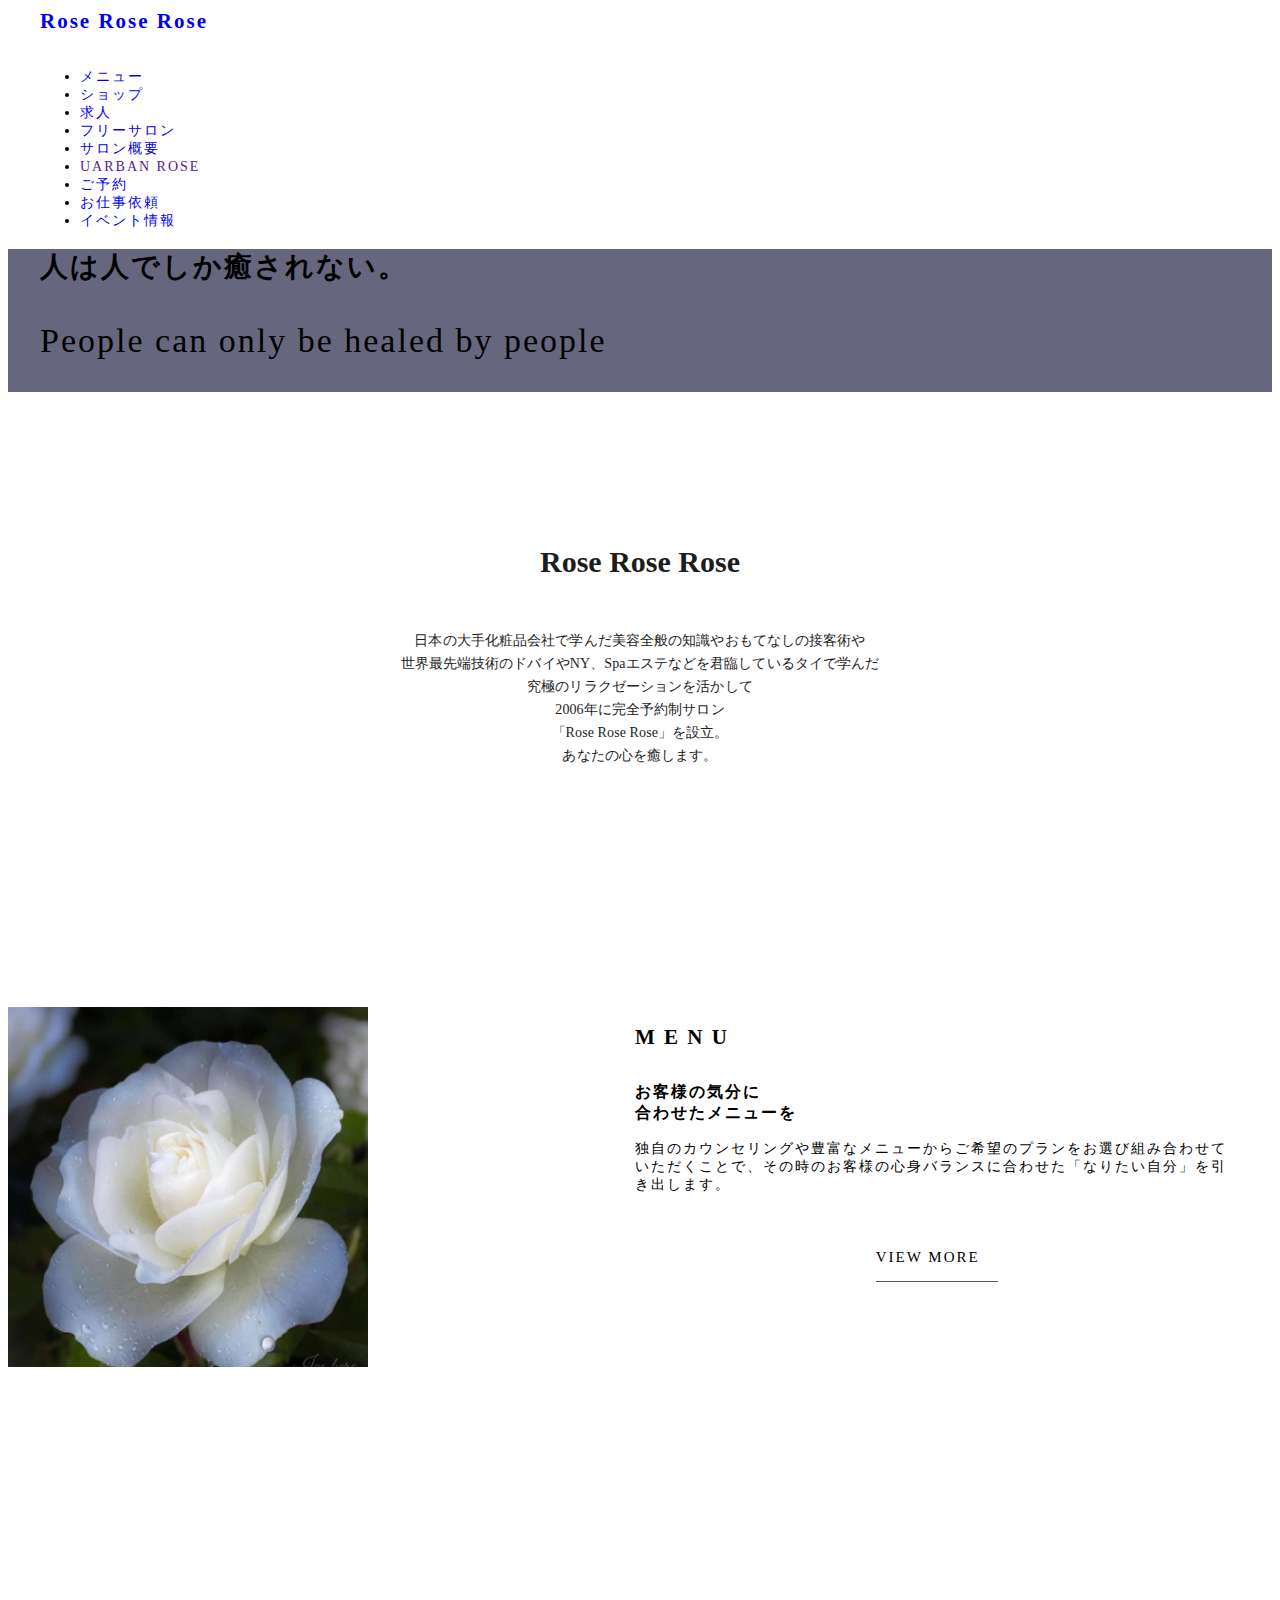
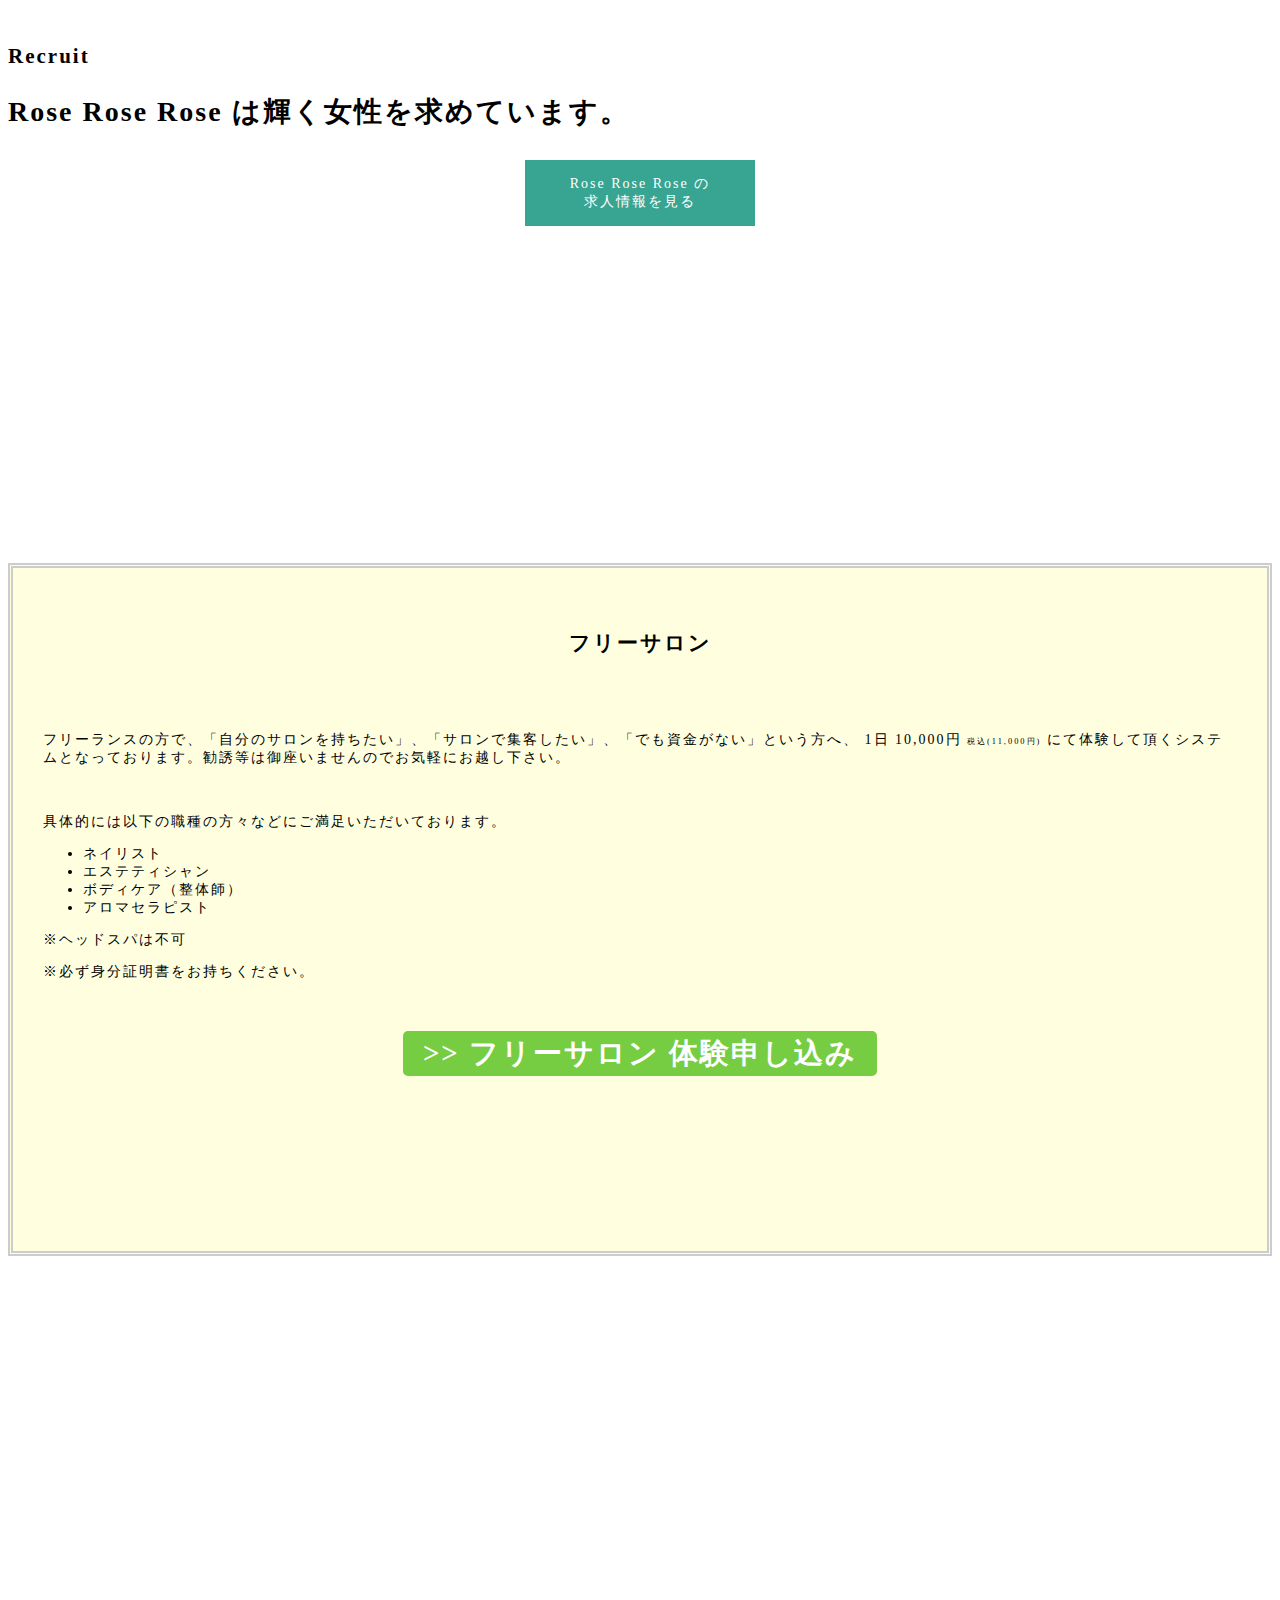
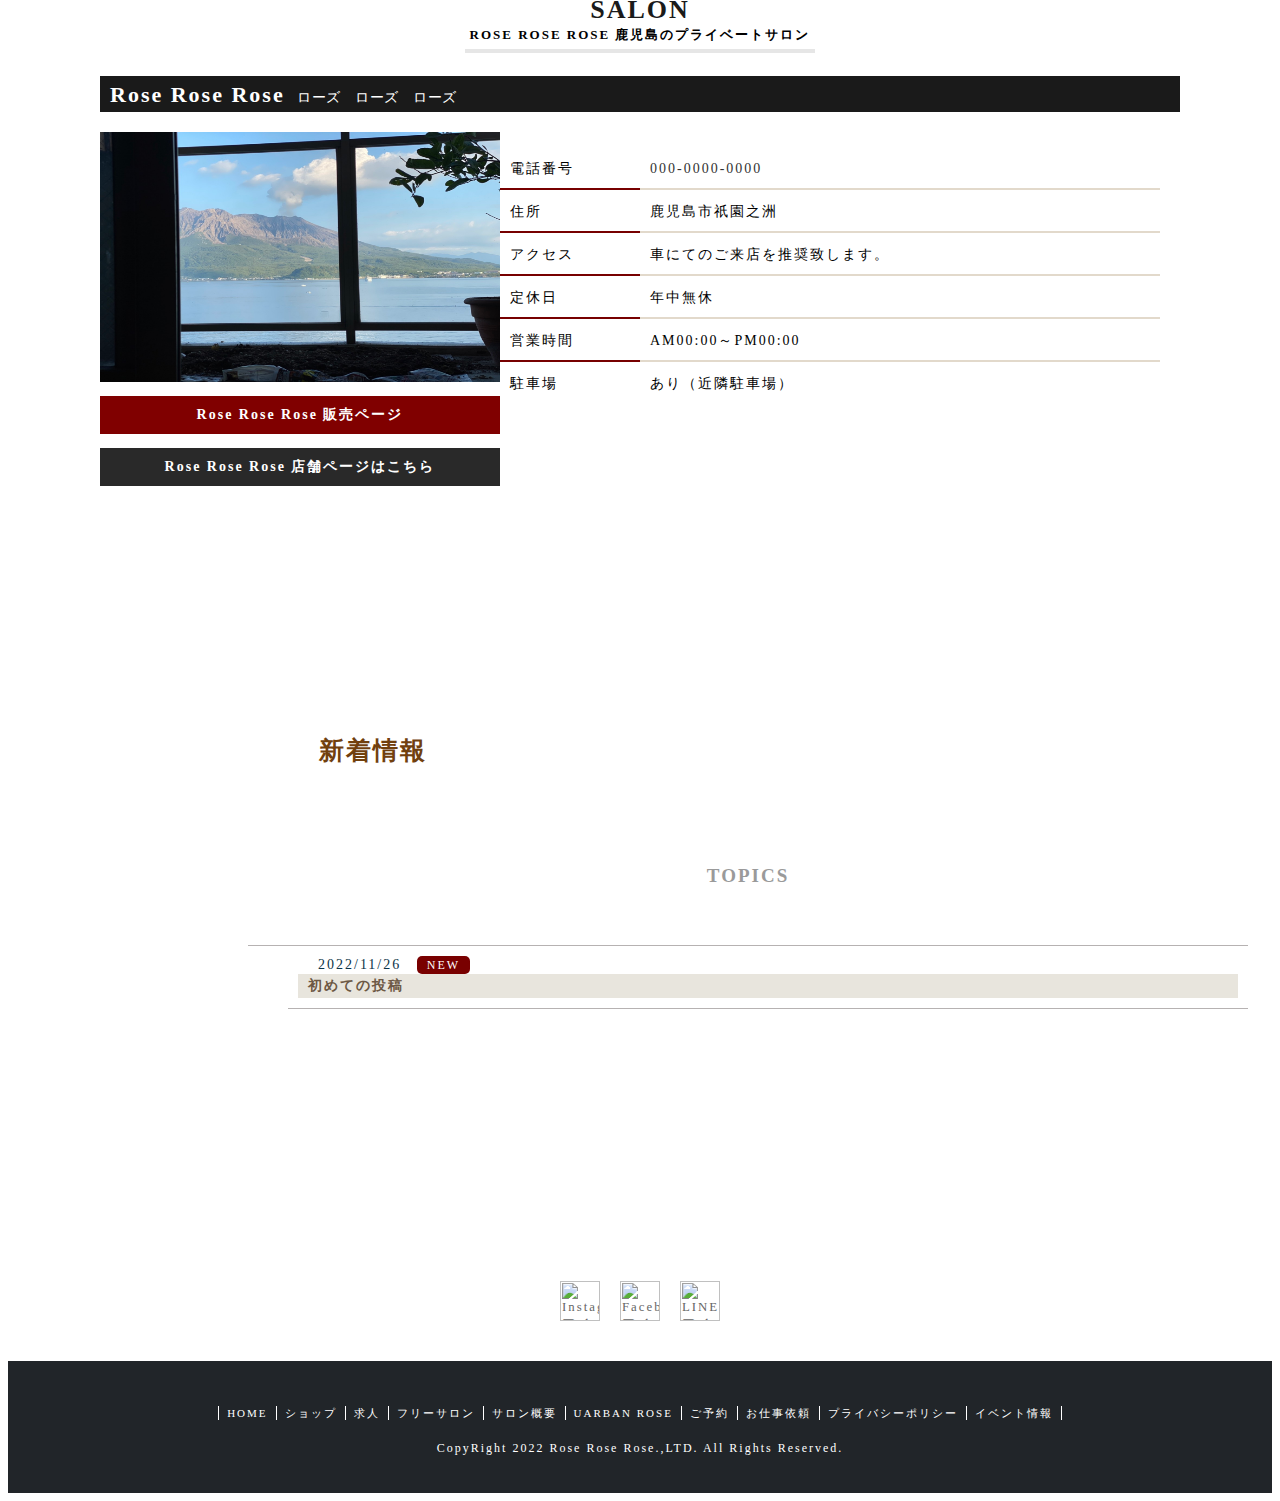
==== index.html @ 0616850b "sitemapの送信" ====
<html lang="ja">
  <head prefix="og: http://ogp.me/ns#">
    <script src="https://cdn.jsdelivr.net/npm/bootstrap@5.0.0-beta1/dist/js/bootstrap.bundle.min.js" integrity="sha384-ygbV9kiqUc6oa4msXn9868pTtWMgiQaeYH7/t7LECLbyPA2x65Kgf80OJFdroafW" crossorigin="anonymous"></script>
    <meta charset="utf-8">
    <meta name="viewport" content="width=device-width, initial-scale=1">
    <meta name="description" content="人は人でしか癒されない。People can only be healed by people">
    <link rel="canonical" href="https://www.rose-rose-rose.jp">
    <link rel="icon" type="image/png" href="">
    <link href="https://cdn.jsdelivr.net/npm/bootstrap@5.0.0-beta1/dist/css/bootstrap.min.css" rel="stylesheet" integrity="sha384-giJF6kkoqNQ00vy+HMDP7azOuL0xtbfIcaT9wjKHr8RbDVddVHyTfAAsrekwKmP1" crossorigin="anonymous">
    <link rel="stylesheet" href="css/header.css">
    <link rel="stylesheet" href="css/style.css">
    <link rel="stylesheet" href="css/rose.css">
    <link rel="stylesheet" href="css/shop.css">
    <title>鹿児島のプライベートサロン | Rose Rose Rose</title>
    <meta name="google-site-verification" content="xfNzY8aeStBZUZtHtn0MsEsLpp4yKvaJCTk5VQRrXds" />
    <!-- ogp -->
    <meta property="og:title" content="鹿児島のプライベートサロン | Rose Rose Rose">
    <meta property="og:type" content="website">
    <meta property="og:description"
      content="人は人でしか癒されない。People can only be healed by people">
    <meta property="og:url" content="https://www.rose-rose-rose.jp">
    <meta property="og:image"
      content="">
    <meta property="og:site_name" content="Rose Rose Rose">
    <!-- //ogp -->
  </head>
  <body>
    
    <nav class="navbar navbar-expand-lg navbar-light bg-dark py-3 sticky-top">
      <div class="container">
        <a class="navbar-brand" href="#">
          <h2 class="pt-2 text-white">Rose Rose Rose</h2>
        </a>
        <button class="navbar-toggler" type="button" data-bs-toggle="collapse" data-bs-target="#navbarNav" aria-controls="navbarNav" aria-expanded="false" aria-label="Toggle navigation" style="background-color: #fff;">
          <span class="navbar-toggler-icon"></span>
        </button>
        <div class="collapse navbar-collapse" id="navbarNav">
          <ul class="navbar-nav ms-auto">
            <li class="nav-item">
              <a class="nav-link text-white" href="menu.html">メニュー</a>
            </li>
            <li class="nav-item">
              <a class="nav-link text-white" href="https://rose-3.stores.jp/" target="_blank">ショップ</a>
            </li>
            <li class="nav-item">
              <a class="nav-link text-white" href="recruit.php">求人</a>
            </li>
            <li class="nav-item">
              <a class="nav-link text-white" href="free.php">フリーサロン</a>
            </li>
            <li class="nav-item">
              <a class="nav-link text-white" href="about.html">サロン概要</a>
            </li>
            <li class="nav-item">
              <a class="nav-link text-white" href="">UARBAN ROSE</a>
            </li>
            <li class="nav-item">
              <a class="nav-link text-white" href="reserve.php">ご予約</a>
            </li>
            <li class="nav-item">
              <a class="nav-link text-white" href="lesson.php">お仕事依頼</a>
            </li>
            <li class="nav-item">
              <a class="nav-link text-white" href="event.html">イベント情報</a>
            </li>
          </ul>
        </div>
      </div>
    </nav>

    
    <!-- Hero -->
    <div class="hero vh-100 d-flex align-items-center" id="home">
      <div class="container">
        <div>
          <div class="mx-auto text-center">
            <h1 class="text-white">人は人でしか癒されない。</h1>
            <p class="my-3 text-white" style="font-size: 34px; padding-bottom: 29px;">
              People can only be healed by people
            </p>
          </div>
        </div>
      </div>
    </div>

    <section class="section" id="le-salon-beaute-textblock">
      <div class="section__content">
        <div class="text-block">
          <div>
            <div class="col-s-24 col-m- col-l- off-l-12 has-nospace" id="le-salon-beaute-text">
              <div class="context has-text-centered unstyled">
                <h2 class="heading is-2">
                  <span>Rose Rose Rose</span>
                </h2>
                <p>
                  <br>
                  日本の大手化粧品会社で学んだ美容全般の知識やおもてなしの接客術や
                  <br>
                  世界最先端技術のドバイやNY、Spaエステなどを君臨しているタイで学んだ
                  <br>究極のリラクゼーションを活かして
                  <br>
                  2006年に完全予約制サロン
                  <br>
                  「Rose Rose Rose」を設立。
                  <br>
                  あなたの心を癒します。
                  <br>
                </p>
              </div>
            </div>
          </div>
        </div>
      </div>
    </section>

    <hr>

    <section class="contents__block full_menu">
      <ul class="photo">
        <li class="fade-up show">
          <img src="images/counseling.jpg" alt="">
        </li>
      </ul>
      <div class="text">
        <div class="text__inner">
          <h2 class="en fadetxt" style="opacity: 1;">
            <span style="opacity: 1;">M</span>
            <span style="opacity: 1;">E</span>
            <span style="opacity: 1;">N</span>
            <span style="opacity: 1;">U</span>
          </h2>
          <h3 class="jp fade show">
            お客様の気分に
            <br>
            合わせたメニューを
          </h3>
          <p class="fade show">
            独自のカウンセリングや豊富なメニューからご希望のプランをお選び組み合わせて
            いただくことで、その時のお客様の心身バランスに合わせた「なりたい自分」を引き出します。
          </p>
          <div class="btn__more__wrap fade show">
            <div class="btn__more">
              <a href="menu.html">
                VIEW MORE
              </a>
            </div>
          </div>
        </div>
      </div>
    </section>

    <hr>
    <!-- recruit-bloc -->
    <section>
      <div class="text-center">
        <h2 class="">Recruit</h2>
        <h1>Rose Rose Rose は輝く女性を求めています。</h1>
        <p>
      
        </p>
      </div>
      <a class="recruit" href="recruit.php">
        Rose Rose Rose の<br>求人情報を見る
      </a>
    </section>

    <hr>

    <section style="margin-top: 60px;">
      <div style="background: #ffffe0; padding: 45px 30px; margin-bottom: 60px; border: double 5px #ccc">
        <h2 class="trial" style="font-weight: bold; text-align: center; margin-bottom: -60px;">
          フリーサロン
          <br>
        </h2>
        <section>
          <div class="wrapper">
            <p>
              フリーランスの方で、「自分のサロンを持ちたい」、「サロンで集客したい」、「でも資金がない」という方へ、
              <span class="red">1日 10,000円</span>
              <span class="zei-1">税込(11,000円)</span>
              にて体験して頂くシステムとなっております。勧誘等は御座いませんのでお気軽にお越し下さい。
            </p>
            <br>
            <p>
              具体的には以下の職種の方々などにご満足いただいております。
            </p>
            <ul>
              <li>
                ネイリスト
              </li>
              <li>
                エステティシャン
              </li>
              <li>
                ボディケア（整体師）
              </li>
              <li>
                アロマセラピスト
              </li>
            </ul>
            <p>
              ※ヘッドスパは不可
            </p>
            <p>
              ※必ず身分証明書をお持ちください。
            </p>
          </div>
          <div class="container" style="margin-top: 50px;">
            <a id="personaltraining__trialsnew_upper" class="gae-new-ressys"
              style="display: block; border: none; background: #77cd42; padding: 10px 20px; text-align: center; text-decoration: none; color: #fff; font-weight: 800; border-radius: 5px; width: fit-content; margin: 10px auto 10px; font-size: 1.8rem; line-height: 25px;"
              href="free.php#form" rel="noopener">
              >> フリーサロン
              <span style="display: inline-block;">体験申し込み</span>
            </a>
          </div>
        </section>
      </div>
    </section>

    <hr>

    <section class="inner mt_70">
      <h1 class="ttl_01">
        <span class="main">SALON</span>
        <span class="sub">ROSE ROSE ROSE 鹿児島のプライベートサロン</span>
      </h1>
      <h2 class="ttl_03">
        <span class="f_times_new_roman">Rose Rose Rose</span>
        <small>ローズ　ローズ　ローズ</small>
      </h2>
      <div class="salon_area">
        <div class="salon_img">
          <img src="images/shop.jpg" width="400" height="250" alt="Rose Rose Rose">
          <p class="salon_btn">
            <a href="https://rose-3.stores.jp/">Rose Rose Rose 販売ページ</a>
          </p>
          <p class="salon_btn_02">
            <a href="about.html" class="b01" target="_blank"
              onclick="gtag('event', 'オンライン予約', {'event_category': 'タップ', 'event_label': 'Rose Rose Rose'});"
              rel="noopener">Rose Rose Rose 店舗ページはこちら</a>
          </p>
        </div>
        <div class="salon_text">
          <dl>
            <dt>電話番号</dt>
            <dd>
              <a href="tel:"
                onclick="gtag('event', '電話', {'event_category': 'タップ', 'event_label': 'rose rose rose'});">000-0000-0000</a>
            </dd>
            <dt>住所</dt>
            <dd>鹿児島市祇園之洲</dd>
            <dt>アクセス</dt>
            <dd>車にてのご来店を推奨致します。</dd>
            <dt>定休日</dt>
            <dd>年中無休</dd>
            <dt>営業時間</dt>
            <dd>AM00:00～PM00:00</dd>
            <dt>駐車場</dt>
            <dd>あり（近隣駐車場）</dd>
          </dl>
        </div>
      </div>
    </section>

    
    <!-- news-bloc -->
    <section style="margin-top: -220px;">
      <div class="news" id="news">
        <div class="style__wrapper">
          <h2 class="top__h2-brown">
            新着情報
          </h2>
          <div class="style_news__txt">
            <p>
              TOPICS
            </p>
          </div>
        </div>
        <ul class="news__list">
          <li>
            <div class="topics_box">
              <div class="info_text">
                <span class="news_date">
                  2022/11/26
                </span>
                <span class="new__small">
                  NEW
                </span>
                <a href="https://www.rose-rose-rose.jp/item.html?contentId=c-xu7389bhW6KEIUdymzVt" target="_blank">
                  <h3 class="info-title">
                    初めての投稿
                  </h3>
                </a>
              </div> 
            </div>
          </li>
        </ul>
      </div>
    </section>

    <hr>

    <!-- SNS-bloc -->
    <section class="wap">
      <div class="contents icons">
        <a href="https://www.instagram.com/rose_06.10/" target="_blank">
          <img src="https://cdn.icon-icons.com/icons2/836/PNG/512/Instagram_icon-icons.com_66804.png" alt="Instagramアイコン" width="40" height="40">
        </a>
        <a href="https://www.facebook.com/R3.968" target="_blank">
          <img src="https://img.icons8.com/fluency/512/facebook-new.png" alt="Facebookアイコン" width="40" height="40">
        </a>
        <a href="https://liff.line.me/1645278921-kWRPP32q/?accountId=657mzgof" target="_blank">
          <img src="https://dohack.jp/wp-content/uploads/2020/12/35546.jpg" alt="LINEアイコン" width="40" height="40">
        </a>
      </div>
    </section>
   
    <footer>
      <div class="foot_area">
        <ul>
          <li>
            <a href="index.html" class="ga-event" id="link-home-f">HOME</a>
          </li>
          <li>
            <a href="https://rose-3.stores.jp/" target="_blank" class="ga-event" id="link-locations-f">ショップ</a>
          </li>
          <li>
            <a href="recruit.php" class="ga-event" id="link-pt-f">求人</a>
          </li>
          <li>
            <a href="free.php" class="ga-event" id="link-pilates-f">フリーサロン</a>
          </li>
          <li>
            <a href="about.html" class="ga-event" id="link-trainer-f">サロン概要</a>
          </li>
          <li>
            <a href="" class="ga-event" id="link-trainer-f">UARBAN ROSE</a>
          </li>
          <li>
            <a href="reserve.php" class="ga-event" id="link-faq-f">ご予約</a>
          </li>
          <li>
            <a href="lesson.php" class="ga-event" id="link-training-f">お仕事依頼</a>
          </li>
          <li>
            <a href="privacy.html" class="ga-event" id="link-privacy-f">プライバシーポリシー</a>
          </li>
          <li>
            <a href="event.html" class="ga-event" id="link-company-f">イベント情報</a>
          </li>
        </ul>
        <p id="copy">CopyRight 2022 Rose Rose Rose.,LTD. All Rights Reserved.</p>
      </div>
    </footer>
  </body>
</html>
<style>
  body {
    overflow-x: hidden !important;
  }

  @media only screen and (max-width: 480px) {
    #personaltraining__trialsnew_upper {
      font-size: 10px !important;
    }
  }
</style>
---- css/style.css ----
section {
  display: block;
}

.wap {
  width: 100%;
  margin: 0 auto;
  padding: 0 0 10px 0;
  position: relative;
}

.contents {
  width: 100%;
  max-width: 1200px;
  margin: 60px auto;
  padding: 0;
}

.wap:last-of-type .contents {
  display: flex;
  justify-content: center;
  margin: 60px auto 30px;
}

.wap:last-of-type .contents a {
  display: block;
  margin: 0 10px;
  box-sizing: border-box;
  color: #666;
  font-size: .8rem;
}

.icons img {
  width: 40px;
  height: 40px;
}

h3 {
  margin: 0;
  padding: 0;
  display: block;
  font-size: 1.17em;
  margin-block-start: 1em;
  margin-block-end: 1em;
  margin-inline-start: 0px;
  margin-inline-end: 0px;
  font-weight: bold;
}

p {
  margin: 0;
  padding: 0;
  display: block;
  margin-block-start: 1em;
  margin-block-end: 1em;
  margin-inline-start: 0px;
  margin-inline-end: 0px;
}

ul {
  display: block;
  list-style-type: disc;
  margin-block-start: 1em;
  margin-block-end: 1em;
  margin-inline-start: 0px;
  margin-inline-end: 0px;
  padding-inline-start: 40px;
}

/* li {
  list-style-type: none;
} */

li {
  display: list-item;
  text-align: -webkit-match-parent;
}

a {
  text-decoration: none;
}

a:-webkit-any-link {
  cursor: pointer;
}

h4 {
  margin-block-start: 1.33em;
  margin-block-end: 1.33em;
  margin-inline-start: 0px;
  margin-inline-end: 0px;
  font-weight: bold;
}

h4 {
  margin: 0;
  padding: 0;
}

.section {
  padding-bottom: 7.2vw;
  padding-top: 7.2vw;
}

* {
  box-sizing: border-box;
  border-style: solid;
  border-width: 0;
}

::selection {
  background: #505a5f;
  color: #fff;
}

body {
  font-family: 'Marcellus', serif !important;
  font-size: .875rem;
  font-weight: 400;
  letter-spacing: 2px;
  line-height: 1.2857142857;
}

body {
  -webkit-font-smoothing: antialiased;
  -webkit-text-size-adjust: 100%;
}

:root {
  --vh: 5.94px;
}

:root {
  --swiper-theme-color: #007aff;
}

:root {
  --swiper-navigation-size: 44px;
}

.has-text-centered {
  text-align: center;
}

.is-2 {
  font-size: 1.875rem;
  line-height: 1.2666666667;
}

.heading {
  color: #1d1d1d;
}

.heading {
  font-weight: 600;
  letter-spacing: normal;
}

small {
  font-size: .875rem;
  font-weight: 500;
  letter-spacing: .03125rem;
  line-height: 1.4285714286;
}

.heading small {
  display: block;
}

.context *+* {
  margin-top: 1.125rem;
}

.section .section__content .heading+* {
  margin-top: 0.5625rem;
}

.context p:not([class*=heading]) {
  font-size: .875rem;
  letter-spacing: .00625rem;
  line-height: 1.6428571429;
}

.text-block p {
  color: #1d1d1d;
}

.section__header {
  box-sizing: initial;
  margin: 0 auto;
  max-width: 83.875rem;
  overflow: hidden;
  padding-bottom: 7.2vw;
  padding-left: 5.3333333333%;
  padding-right: 5.3333333333%;
  text-align: center;
}

.section__wrapper {
  margin-left: -2.5333333333vw;
  margin-right: -2.5333333333vw;
}

.section__header .context {
  flex-basis: auto;
  padding: 0;
  width: 100%;
}

section {
  padding-top: 120px;
  padding-bottom: 120px;
}

.card-effect {
  box-shadow: var(--box-shadow);
  background-color: #fff;
  padding: 25px;
  transition: all 0.35s ease;
}

.card-effect:hover {
  box-shadow: none;
  transform: translateY(5px);
}

.fade-up.show {
  opacity: 1;
  transform: translate(0, 0);
}

.fade-up {
  transition-duration: 1.5s;
  transition-property: transform, opacity;
}

.fade-up2 {
  transition-duration: 1.2s;
  transition-delay: .5s;
  transition-property: transform, opacity;
}

.fade.show {
  opacity: 1;
}

.jp {
  font-family: 'Noto Serif JP', serif;
}

.fade {
  transition-duration: .5s;
  transition-property: opacity;
}

.btn__more {
  display: inline-block;
  font-family: 'Marcellus', serif;
  font-size: 15px;
}

.btn__more a {
  position: relative;
  display: flex;
  align-items: center;
  border-bottom: solid 1px #505a5f;
  padding-bottom: 14px;
  transition-duration: .4s;
  transition-property: opacity;
}

.btn__more a {
  background-color: transparent;
  text-decoration: none;
  color: inherit;
}

.btn__more a::after {
  content: "";
  display: block;
  background-image: url();
  background-repeat: no-repeat;
  background-size: contain;
  width: 8px;
  height: 7px;
  margin-left: 10px;
}

.contents__block ul {
  display: flex;
  justify-content: space-between;
  width: 90%;
  box-sizing: border-box;
  margin: 0;
  padding: 0;
  list-style: none;
}

.contents__block li {
  display: list-item;
  text-align: -webkit-match-parent;
}

.contents__block img {
  max-width: 100%;
  height: auto;
}

.c-bg-img--cover {
  background-size: cover;
}

.c-bg-img {
  background-position: center center;
  background-repeat: no-repeat;
}

.grid-wrapper {
  box-sizing: border-box;
  max-width: 960px;
  margin: 0 auto;
  padding-right: 10px;
  padding-left: 10px;
  width: 100%;
  overflow: hidden;
}

.p-main {
  position: relative;
  min-height: 500px;
}

.middle-xs {
  -webkit-box-align: center;
  align-items: center;
}

.center-xs {
  -webkit-box-pack: center;
  justify-content: center;
  text-align: center;
}

.row {
  box-sizing: border-box;
  display: flex;
  -webkit-box-flex: 0;
  flex: 0 1 auto;
  -webkit-box-direction: normal;
  -webkit-box-orient: horizontal;
  flex-direction: row;
  flex-wrap: wrap;
  margin-right: 10px;
  margin-left: 10px;
}

.row {
  --bs-gutter-x: 1.5rem;
  --bs-gutter-y: 0;
}

.col-xs-12 {
  box-sizing: border-box;
  -webkit-box-flex: 0;
  flex-grow: 0;
  flex-shrink: 0;
  padding-right: 10px;
  padding-left: 10px;
  flex-basis: 100%;
  max-width: 100%;
}

.c-heading {
  border-color: #a1bfae;
}

.u-mbmd {
  margin-bottom: 20px;
}

.c-heading {
  line-height: 1.3;
}

.c-btn a {
  display: inline-block;
  transition: opacity .3s ease;
  text-align: center;
  text-shadow: none;
  border: 0;
  cursor: pointer;
  font-weight: normal;
  padding: 0.8em 1.8em;
  min-width: 30%;
  line-height: 1.2;
}

.hero {
  background-image: url('');
  background-position: center;
  background-size: cover;
  background-attachment: fixed;
  position: relative;
  z-index: 2
}
.hero::after {
  content: "";
  width: 100%;
  height: 100%;
  position: absolute;
  top: 0;
  left: 0;
  background-color: rgba(37, 39, 71, .7);
  z-index: -1
}
.hero .line:hover {
  background-color: chartreuse
}
.hero .insta:hover {
  background: linear-gradient(blue,10%,pink)
}

/* 求人情報 */
a.recruit {
  background: #37a592;
  width: 230px;
  display: block;
  margin: 30px auto;
  text-align: center;
  color: white;
  padding: 15px;
}

/* お知らせ */
.news {
  width: 1480px;
  margin: 0 auto;
  padding: 85px 0;
}

.style__wrapper {
  width: 1480px;
  margin: 0 auto;
}

.top__h2-brown {
  font-weight: bold;
  width: 730px;
  height: 100px;
  max-width: 100%;
  letter-spacing: 2px;
  margin: auto 0 auto;
  font-size: 25px;
  text-align: center;
  color: #71400e;
  padding: 0 5px 10px 5px;
  border-bottom: 1px #fff solid;
}

.style_news__txt {
  color: #9a9a9a;
  text-align: center;
  font-size: 19px;
  font-weight: bold;
  margin-bottom: 60px;
  height: 50px;
  padding: 10px;
}

.news__list {
  width: 1000px;
  max-width: 80%;
  margin: 0 auto;
  border-top: 1px #b6b2b2 solid;
}

.news__list li {
  color: #0b3448;
  text-decoration: none;
  cursor: pointer;
  border-bottom: 1px #b6b2b2 solid;
  padding: 10px;
  list-style-type: none;
}

.topics_box {
  display: flex;
  flex-direction: row;
  justify-content: space-between;
}

.info_text {
  width: 100%;
}

.new__small {
  font-size: 12px;
  margin-left: 10px;
  color: #fff;
  background: #790000;
  padding: 2px 10px;
  border-radius: 5px;
}

.news__list a {
  color: #0b3448;
  text-decoration: none;
}

.info-title {
  color: #6d5844;
  font-size: 14px;
  margin: 0;
  padding: 3px 0 3px 10px;
  background-color: #e8e5dd;
  width: 100%;
}

/* 店舗情報・地図 */
#location {
  padding: 4% 0;
}

.news_date {
  font-size: 14px;
  margin-left: 20px;
}

#location .wrapper {
  display: flex;
  justify-content: space-between;
}

.location-info {
  width: 22%;
}

.location-info p {
  padding: 12px 10px;
}

.location-map {
  width: 74%;
}

/* iframe */
iframe {
  width: 100%;
}

/* footer */
footer {
  width: 100%;
  background: #212529;
  padding: 30px 0;
  overflow: hidden;
  margin: 0 auto;
}

.foot_area {
  width: 1200px;
  margin: 0 auto;
}

.foot_area ul {
  display: table;
  width: auto;
  margin: 15px auto;
  padding: 0;
  overflow: hidden;
  position: relative;
  border-left: 1px solid #fff;
}

.foot_area ul li {
  list-style: none;
  width: auto;
  float: left;
  text-align: center;
  margin: 0 auto;
  padding: 0 8px;
  line-height: 1em;
  border-right: 1px solid #fff;
}

.foot_area ul li a {
  font-size: 11px;
  line-height: 14px;
  color: #fff;
  text-decoration: none;
  margin: 0;
  padding: 0;
}

#copy {
  color: #fff;
  font-size: 12px;
  padding: 6px 0;
  text-align: center;
  margin: 0 auto;
}

@media only screen and (max-width: 480px) {
  .section .section__content {
    margin: 0 auto;
    max-width: 83.857rem;
    overflow: hidden;
    padding-left: 5.33333333333%;
    padding-right: 5.3333333333%;
  }

  .p-main {
    min-height: 200px;
    padding: 20px 0;
  }

  .c-inner.c-inner--vertical {
    padding-left: 0;
    padding-right: 0;
  }

  .c-inner {
    padding: 20px 20px 1px;
  }

  .c-heading {
    font-size: 2rem;
  }

  .c-btn a {
    padding-left: 0.8em;
    padding-right: 0.8em;
  }

  .font-size-18px {
    font-size: 16px !important;
  }

  .hero {
    background-image: url();
    background-position: center;
    background-size: cover;
    background-attachment: fixed;
    position: relative;
    z-index: 2
  }

  .hero .btn {
    margin: 2rem;
  }

  .hero .sns_btn {
    display: flex;
  }

  /* 求人情報 */
  a.recruit {
    background: #37a592;
    width: 230px;
    display: block;
    margin: 30px auto;
    text-align: center;
    color: white;
    padding: 15px;
  }

  /* お知らせ */
  .info-title {
    color: #6d5844;
    font-size: 14px;
    margin: 0;
    padding: 3px 0 3px 10px;
    background-color: #e8e5dd;
    width: 100% !important;
  }

  div {
    max-width: 100%;
  }

}
  .contents__block {
    margin: 0 auto 0;
    display: flex;
  }

  .contents__block + .contents__block {
    margin-top: 80px;
  }

  .contents__block.full {
    max-width: 100%;
  }

  .menu {
    display: flex;
    align-items: center;
    flex-direction: column;
  }

  .menu .photo {
    display: flex;
    justify-content: space-between;
    width: 90%;
  }

  .menu .photo li:first-child {
    margin-top: 30px;
  }

  .menu .photo li {
    width: 48%;
  }

  .menu .text {
    margin-top: 80px;
  }

  .text__inner {
    width: 90%;
    margin: 0 auto;
  }

  .contents__block h3 {
    margin-top: 30px;
  }

  .menu p {
    margin-top: 20px;
  }

  .btn__more__wrap {
    text-align: center;
  }

  .text__inner .btn__more {
    margin-top: 40px;
  }

  .modBlockInner_border {
    border-bottom: solid 1px #ccc;
  }

  .modBlockInner {
    padding: 90px 0;
  }

  .container {
    max-width: 1240px;
  }

  .container {
    margin-right: auto;
    margin-left: auto;
    padding-right: 20px;
    padding-left: 20px;
  }

  .modTitle07 {
    margin-bottom: 40px;
    text-align: center;
  }

  .modTitle07 .sub {
    display: block;
    margin-bottom: 5px;
    font-size: 40px;
    line-height: 1.3;
    letter-spacing: 0.01em;
  }

  .modTitle07 .main {
    display: block;
    font-size: 12px;
  }

  .myRecommendList {
    display: -webkit-box;
    display: flex;
    flex-wrap: wrap;
    -webkit-box-pack: justify;
    justify-content: space-between;
  }
  

  .myRecommendList li {
    list-style: none;
    width: 23.5%;
    background-color: #f1edf6;
    border-bottom: solid 3px #ab8ec8;
  }

  .myRecommendList a {
    display: block;
  }

  .myRecommendList a {
    transition: all 0.2s ease;
    color: #895687;
    text-decoration: none;
  }

  .myRecommendList img {
    border: 0;
    vertical-align: top;
    max-width: 100%;
    height: auto;
  }

  .myRecommendList .detail {
    padding: 20px 16px;
  }

  .myRecommendList .title {
    margin-bottom: 5px;
    font-size: 20px;
    font-weight: 500;
    line-height: 1.5; 
  }

  .myRecommendList .txt {
    font-size: 1.2rem;
    color: #333;
  }

@media screen and (max-width: 1080px) {
  h2.en {
    font-size: 22px;
  }

  h3.jp {
    font-size: 20px;
    line-height: 1.8;
  }

  .contents p {
    font-feature-settings: "palt";
    line-height: 2.6;
    letter-spacing: .05em;
  }
  

  div {
    max-width: 100%;
  }
}

@media screen and (max-width: 992px) {
  .container {
    max-width: 750px;
  }
}

@media only screen and (max-width: 600px) {
  .modBlockInner {
    padding: 35px 0;
  }

  .modTitle07 {
    margin-bottom: 15px;
  }

  .modTitle07 .sub {
    margin-bottom: 5px;
    font-size: 28px;
  }

  .modTitle07 .main {
    font-size: 11px;
  }

  .myRecommendList {
    display: block;
    margin-left: -2rem;
  }

  .myRecommendList li:not(:last-child) {
    margin-bottom: 25px;
  }

  .myRecommendList li {
    width: auto;
  }

  .myRecommendList .detail {
    padding: 10px 15px;
  }

  .myRecommendList .title {
    margin-bottom: 0;
    font-size: 14px;
  }

  .myRecommendList .txt {
    display: none;
  }
}

@media only screen and (min-width: 600px) {
  .contents__block img {
    height: 360px;
  }
}

@media only screen and (max-width: 768px) {

  /* お知らせ */
  .news {
    padding: 60px 20px;
  }

  .news__list {
    border-top: none;
    max-width: 90%;
  }

  .news__list li span:first-child {
    display: block;
  }

  .news_date {
    font-size: 11px;
    margin-left: 10px;
  }

  footer {
    width: 100%;
    background: #212529;
    padding: 30px 0;
    overflow: hidden;
    margin: 0 auto;
  }

  .foot_area {
    width: 100%;
    margin: 0 auto;
  }

  .foot_area ul {
    display: block;
    width: 94%;
    margin: 0 auto 15px;
    border: none;
  }

  .foot_area ul li {
    display: block;
    width: 48%;
    text-align: center;
    margin: 0 auto;
    padding: 4px 0;
    line-height: 1em;
    border-right: none;
    box-sizing: border-box;
  }

  .foot_area ul li a {
    color: #fff;
    font-size: 12px;
  }

  .foot_area ul li:nth-child(2n) {
    margin-right: 0;
  }

  #copy {
    color: #fff;
    padding-bottom: 60px;
  }
}
---- css/rose.css ----
.cta {
  background: #D3D3D3;
  margin: 0;
  padding: 2em;
  color: #fff;
  text-align: center;
  display: -webkit-flex;
  justify-content: center;
}

.cta>div {
  display: flex;
  justify-content: center;
}

.cta>div>p:first-of-type {
  border: solid 1px #fff;
  display: -webkit-box;
  text-align: center;
  padding: 0.5em;
  height: fit-content;
  margin: 0.5em 0;
}

.cta p {
  line-height: 1.1em;
  font-size: 1.2em;
}

.cta>div>p:first-of-type span.border {
  display: block;
  margin: 0 auto;
}


.cta>div>p:last-of-type {
  line-height: 2em !important;
  font-size: 1.5em;
  margin: 0.3em 1em;
}

span.block {
  display: inline-block;
}

.zei-1 {
  font-size: 60%;
}

.cta a {
  border-radius: 5px;
  background: #FF570D;
  color: #fff;
  padding: 0.8em 1.5em;
  min-width: 200px;
  display: block;
  width: fit-content;
  margin-top: 0;
  font-size: 1.2em;
  font-weight: 700;
  text-decoration: none;
  height: fit-content;
  transition: .5s ease-in-out;
}

.fix {
  display: none;
  transition: .5s ease-in-out all;
  z-index: 10;
}

.wap {
  width: 100%;
  margin: 0 auto;
  padding: 0 0 10px 0;
  position: relative;
}

.contents {
  width: 100%;
  max-width: 1200px;
  margin: 60px auto;
  padding: 0;
}

.contents h2 {
  font-size: 32px;
  font-family: "Roboto Slab", Garamond, "Times New Roman", "游明朝", "Yu Mincho", "游明朝体"
  , "YuMincho", "ヒラギノ明朝 Pro W3", "Hiragino Mincho Pro", "HiraMinProN-W3", "HGS明朝E", "MS P明朝", "MS PMincho", serif;
  margin: 0 auto 30px;
  font-weight: bold;
  display: block;
  text-align: center;
  padding: 0;
  letter-spacing: 1.8pt;
  line-height: 1.6em;
}

.min {
  font-size: 0.75em;
}

.contents h2 .red {
  color: #c30000;
}

.contents h3 .red {
  color: #c30000;
}

.left {
  width: 45%;
  vertical-align: top;
  display: table-cell;
  margin: 0 auto;
  padding: 0;
}

.wap h3 {
  font-size: 32px;
  line-height: 1.4em;
  font-weight: 200;
  border-bottom: solid 2px #c6c6c6;
  position: relative;
  padding: 0 0 15px;
  margin: 0 auto;
}

.wap h3::after {
  position: relative;
  content: "";
  display: block;
  bottom: -2px;
  width: 15%;
}

.right {
  width: 55%;
  vertical-align: top;
  display: table-cell;
  margin: 0 auto;
  padding: 0;
}

.right img {
  display: block;
  max-width: 90%;
  margin: 0 auto;
}

.wap.gray {
  background: #efefef;
  padding: 40px 0;
}

.wap.gray h2 {
  margin: 0 auto 5px;
  padding: 0;
}

.wap h3.red_line {
  display: table;
  font-size: 26px;
  border-bottom: solid 2px #c30000;
  padding: 0 0 10px;
  margin: 0 auto 60px;
}

ul.list_3d {
  width: 100%;
  display: table;
  overflow: hidden;
  margin: 0 auto 30px;
  padding: 0;
}

ul.list_3d li {
  width: 50%;
  list-style: none;
  display: table-cell;
  text-align: center;
}

ul.list_3d li img {
  display: block;
  width: 100%;
  max-width: 420px;
  margin: 0 auto;
}

.reih4 {
  text-align: center;
  font-size: 130%;
  margin: 60px auto 15px auto;
  font-weight: bold;
}

.rei {
  width: 80%;
  background: #fff;
  margin: 15px auto;
  padding: 10px;
  display: flex;
  justify-content: space-around;
}

.rei-m {
  width: 30%;
  padding: 20px;
}

.rei-m img {
  width: 100%;
}

.rei-m h4 {
  text-align: center;
  font-weight: bold;
  display: block;
  margin-block-start: 1.33em;
  margin-block-end: 1.33em;
  margin-inline-start: 0px;
  margin-inline-end: 0px;
}

.wap {
  width: 100%;
  margin: 0 auto;
  padding: 0 0 10px 0;
  position: relative;
}

.wap.photo {
  position: relative;
  min-height: 600px;
  padding: 3% 0;
  background: url(https://images.unsplash.com/photo-1585152968992-d2b9444408cc?crop=entropy&cs=tinysrgb&fit=max&fm=jpg&ixid=MnwxNTgwfDB8MXxzZWFyY2h8OTN8fFBlcnNvbmFsJTIwVHJhaW5pbmd8ZW58MHx8fHwxNjY1NzA3MDQ5&ixlib=rb-1.2.1&q=80&w=400) right top /auto 100% no-repeat, #707070;
}

.wap.photo .l_box {
  width: 62%;
  margin: 0;
  padding: 0;
}

.m_top {
  display: block;
  font-size: 24px;
  color: #fff;
  padding: 120px 0 0 0;
  background: url(../images/option.001.jpeg) top left/100px no-repeat;
}

.wap.photo .l_box h2 {
  color: #fff;
  margin: 0 auto 30px;
  padding: 0;
  text-shadow: 2px 2px 1px rgb(0 0 0 / 50%);
}

.wap.photo .l_box .wht_bk {
  width: 72%;
  margin: 0;
  padding: 2% 4%;
  background: rgba(255, 255, 255, 0.6);
}

.wap.photo .l_box .wht_bk p .bold {
  display: block;
  font-size: 28px;
  line-height: 1.8em;
  margin: 0;
  padding: 0;
}

a.response_btn.wht {
  color: #ffffff;
  margin: 60px auto 0;
  background: #000;
  border: none;
  border-radius: 5px;
  padding: 5px;
}

a.response_btn {
  position: relative;
  display: block;
  text-align: center;
  color: #fff;
  text-decoration: none;
  width: 100%;
  max-width: 720px;
  padding: 0;
  margin: 60px auto 0px;
  background: #fff;
  border: none;
  cursor: pointer;
  -webkit-transition: .2s;
  transition: .2s;
}

a.response_btn::before {
  content: '';
  width: 8px;
  height: 8px;
  border: 0px;
  border-right: solid 2px #fff;
  transform: rotate(45deg);
  position: absolute;
  top: 50%;
  left: 10%;
  margin-top: -5px;
}

footer {
  width: 100%;
  background: #212529;
  padding: 30px 0;
  overflow: hidden;
  margin: 0 auto;
}

.foot_area {
  width: 1200px;
  margin: 0 auto;
}

.foot_area ul {
  display: table;
  width: auto;
  margin: 15px auto;
  padding: 0;
  overflow: hidden;
  position: relative;
  border-left: 1px solid #fff;
}

.foot_area ul li {
  list-style: none;
  width: auto;
  float: left;
  text-align: center;
  margin: 0 auto;
  padding: 0 8px;
  line-height: 1em;
  border-right: 1px solid #fff;
}



#copy {
  color: #fff;
  font-size: 12px;
  padding: 6px 0;
  text-align: center;
  margin: 0 auto;
}

#header_nav {
  display: none;
}

ul#header_nav li {
  float: left;
  width: 150px;
  list-style: none;
  margin: 7px-12px 0 0;
}

ul#header_nav li a {
  position: relative;
  display: block;
  color: #000;
  font-size: 14px;
  padding-left: 30px;
  text-decoration: none;
  border-radius: 6px;
  background: #dbdbdb;
  transition: 0.2s;
}

ul#header_nav li a::before {
  content: "";
  display: inline-block;
  position: absolute;
  top: 50%;
  left: 10%;
  width: 0;
  height: 0;
  margin-top: -5px;
  border-top: 5px solid transparent;
  border-right: 6px solid transparent;
  border-bottom: 5px solid transparent;
  border-left: 6px solid #000;
}

.wap:last-of-type .contents {
  display: flex;
  justify-content: center;
  margin: 60px auto 30px;
}

.wap:last-of-type .contents a {
  display: block;
  margin: 0 10px;
  box-sizing: border-box;
  color: #666;
  font-size: .8rem;
}

.contents.w60 {
  width: 60%;
  height: auto;
}

.location>p>img {
  width: calc(100vw 30px);
}

img.abu_icon {
  position: absolute;
  right: 0;
  top: 0;
  width: 75px;
  max-width: 100%;
}

.box27 {
  position: relative;
  margin: 2.5em 0 2em 0;
  padding: 0.5em 1em;
  border: solid 3px #323333;
}

.box27 .box-title {
  position: relative;
  display: inline-block;
  top: -27px;
  left: -3px;
  padding: 0 9px;
  margin-top: 20px;
  height: 25px;
  line-height: 25px;
  font-size: 17px;
  background: #323333;
  color: #ffffff;
  font-weight: bold;
  border-radius: 5px 5px 0 0;
}

.box27 {
  margin: 0;
  padding: 0;
}

.btn-flat-logo {
  position: relative;
  display: inline-block;
  font-weight: bold;
  padding: 0.25em 0.5em;
  text-decoration: none;
  color: #fff;
  background: #323333;
  transition: 0.4s;
  margin: 0.2em 0;
}

.fa {
  font-weight: 900;
  -webkit-font-smoothing: antialiased;
  display: inline-block;
  font-style: normal;
  text-rendering: auto;
  line-height: 1;
}

.fa-link::before {
  content: "\f0c1";
}

.btn-flat-logo-non {
  position: relative;
  display: inline-block;
  font-weight: bold;
  padding: 0.25em 0.5em;
  text-decoration: none;
  color: #fff;
  background: #323333;
  transition: 0.4s;
  margin: 0.2em 0;
}

ul.room_list {
  width: 100%;
  margin: 15px auto;
  padding: 0;
  overflow: hidden;
}

ul.room_list li {
  list-style: none;
  float: left;
  width: 32%;
  margin: 0 2% 0 0;
}

ul.room_list li a {
  display: block;
  width: 100%;
  transition: 0.2s;
}

ul.room_list li img {
  width: 100%;
  display: block;
}

.pano360 {
  text-align: right;
  margin: 0 0 30px 0;
  position: relative;
}

.pano360 img {
  vertical-align: middle;
  width: 45px !important;
  margin: 0 3px 0 0 !important;
}

.attention {
  font-size: 18px;
  width: 100%;
  margin: 0 auto 60px;
  padding: 15px 30px;
  background: #ffe4e4;
  box-sizing: border-box;
}

.attention p {
  font-weight: 600;
  text-align: center;
  padding: 0;
  margin: 0 auto;
}

.attention ul {
  width: 100%;
  margin: 15px auto 0;
  padding: 0;
}

.attention ul li {
  position: relative;
  font-size: 16px;
  list-style: none;
  margin: 0 auto 10px;
  padding: 0 0 10px 20px;
  border-bottom: 1px dotted #ccc;
}

.attention ul li::before {
  position: absolute;
  content: "◎";
  left: 0;
}

.attention ul li:last-child {
  margin-bottom: 0;
}


@media only screen and (max-width: 1200px) {
  ul#header_nav li {
    margin: 0 0 0 15px;
  }
}

@media only screen and (max-width: 1024px) {
  .contents {
    width: 92% !important;
    margin: 30px auto;
  }

  .contents h2 {
    font-size: 32px;
    letter-spacing: 1.4pt;
  }

  .left {
    width: 100%;
    display: block;
  }

  .wap h3 {
    font-size: 26px;
  }

  .right {
    width: 90%;
    display: block;
  }

  .wap h3.red_line {
    font-size: 18px;
  }

  ul.list_3d li img {
    width: 90%;
    max-width: auto;
  }

  .wap.photo {
    position: relative;
    min-height: auto;
    padding: 1px 0;
    background: url(https://images.unsplash.com/photo-1585152968992-d2b9444408cc?crop=entropy&cs=tinysrgb&fit=max&fm=jpg&ixid=MnwxNTgwfDB8MXxzZWFyY2h8OTN8fFBlcnNvbmFsJTIwVHJhaW5pbmd8ZW58MHx8fHwxNjY1NzA3MDQ5&ixlib=rb-1.2.1&q=80&w=400) center top /cover no-repeat, #707070;
  }

  .wap.photo .l_box {
    width: 90%;
    margin: 0 auto 15px;
    padding: 5%;
    background: rgba(255, 255, 255, 0.75);
  }

  .m_top {
    color: #333;
    font-size: 16px;
    padding: 80px 0 0 0;
    background: url(../images/option.001.jpeg) top center/70px no-repeat;
  }

  .wap.photo .l_box h2 {
    color: #333;
    line-height: 1.2em;
    margin: 0 auto 15px;
    text-align: left;
    text-shadow: none;
  }

  .wap.photo .l_box .wht_bk {
    width: 100%;
    margin: 0;
    padding: 0;
    background: none;
  }

  .wap.photo .l_box .wht_bk p .bold {
    font-size: 18px;
    font-weight: 600;
  }

  a.response_btn.wht.abu {
    width: 60%;
    position: relative;
    right: auto;
    bottom: auto;
    margin: 0 auto;
    box-sizing: border-box;
  }

  .foot_area {
    width: 100%;
  }

  ul#header_nav {
    width: 100%;
    margin: 0;
    padding: 0;
  }

  

  ul#header_nav li {
    float: left;
    width: 56px;
    padding: 4px 0;
    margin: 0;
  }

  ul#header_nav li.mail_sp a {
    background: url(https://www.silhouette-ac.com/sozai/s/118/36/118361s.jpg) left center/48px no-repeat;
    display: block;
    width: 48px;
    height: 48px;
    z-index: 9999;
    margin: 0;
    padding: 0;
  }

  ul#header_nav li a {
    text-indent: -9999px;
  }

  ul#header_nav li.tel_sp a {
    background: url(https://www.silhouette-ac.com/sozai/s/107/94/107940s.jpg) left center/48px no-repeat;
    display: block;
    width: 48px;
    height: 48px;
    z-index: 9999;
    margin: 0;
    padding: 0;
  }

  .contents.w60 {
    width: fit-content;
  }
}

@media only screen and (max-width: 768px) {
  .pc_hid {
    display: block;
  }

  .sp_br::before {
    content: "\A";
    white-space: pre;
    display: none;
  }

  footer {
    width: 100%;
    background: #212529;
    padding: 30px 0;
    overflow: hidden;
    margin: 0 auto;
  }

  .foot_area {
    width: 100%;
    margin: 0 auto;
  }

  .foot_area ul {
    display: block;
    width: 94%;
    margin: 0 auto 15px;
  }

  .foot_area ul li {
    display: block;
    width: 48%;
    text-align: center;
    margin: 0 auto;
    padding: 4px 0;
    line-height: 1em;
    border-right: none;
    box-sizing: border-box;
  }

  .foot_area ul li a {
    color: #fff;
    font-size: 12px;
  }

  .foot_area ul li:nth-child(2n) {
    margin-right: 0;
  }

  #copy {
    color: #fff;
    padding-bottom: 60px;
  }

  .sp_only {
    display: none !important;
  }
}

@media only screen and (max-width: 640px) {
  .contents h2 {
    font-size: 25px;
    letter-spacing: 1.4pt;
    line-height: 1.4em;
    padding-top: 15px;
  }

  .wap h3 {
    font-size: 18px;
    letter-spacing: 1.4pt;
    padding: 0 0 8px;
    margin-bottom: 20px;
  }

  .wap.wap.gray h2 {
    margin: 0 auto 30px;
  }

  .wap h3.red_line {
    font-size: 18px;
  }

  ul.list_3d {
    display: block;
  }

  ul.list_3d li {
    width: 75%;
    display: block;
    margin: 0 auto;
  }

  .rei {
    width: 80%;
    display: block;
    padding: 30px 10px 10px 10px;
  }

  .rei-m {
    width: 80%;
    padding: 10px;
    margin: 0 auto;
  }

  .wap.photo .l_box .wht_bk p .bold {
    font-size: 18px;
    line-height: 3.2em;
  }

  a.response_btn.wht.abu {
    font-size: 14px;
    width: 90%;
    max-width: 100%;
  }

  ul#header_nav li {
    margin-top: 10px !important;
    float: right;
    width: 36px;
  }

  ul#header_nav li.mail_sp a {
    background-size: 30px;
    width: 30px;
    height: 30px;
  }

  ul#header_nav li.tel_sp a {
    background-size: 30px;
    width: 30px;
    height: 30px;
  }

  img.abu_icon {
    width: 60px;
  }

  .attention {
    font-size: 14px;
    line-height: 1.4em;
    margin: 0 auto 30px;
    padding: 12px;
  }

  .attention ul li {
    font-size: 14px;
  }
}

@media only screen and (max-width: 450px) {
  .cta {
    background: #D3D3D3;
    margin: 0;
    display: block;
    padding: 1em;
    color: #fff;
    text-align: center;
  }

  .cta>div>p:first-of-type {
    margin: 1.5em 0 0.5em;
  }

  .cta p {
    line-height: 1.1em;
    font-size: 1.2em;
  }

  .cta>div>p:last-of-type {
    margin: 0.8em 0 0.8em 0.5em;
    line-height: 1.2em !important;
  }

  span.block {
    display: inline-block;
  }

  .cta a.ready {
    margin-top: 4px;
    border-width: 0 1px 1px;
  }

  .cta a {
    border-radius: 2em;
    background: #FF570D;
    color: #fff;
    padding: 0.8em 1.5em;
    min-width: 200px;
    display: block;
    width: fit-content;
    margin: 0 auto;
    font-size: 1.2em;
    text-decoration: none;
    transition: .5s ease-in-out;
    border: solid 5px #FF4F02;
  }
}

@media only screen and (min-width: 1px) and (max-width: 420px) {
  .fix {
    display: block;
    position: fixed;
    bottom: 0;
    height: min-content;
    width: 100%;
    box-shadow: 0px -3px 3px rgb(0 0 0 / 30%);
  }

  .fix .fix-bg {
    background: rgba(255, 255, 255, .9);
    padding: 10px;
  }

  .fix .fix-bg img {
    display: block;
    width: 100%;
  }

  .p-header__logo {
    width: 50%;
  }

  .location>p>img {
    width: auto;
  }
}
---- css/shop.css ----
.inner {
  width: 100%;
  max-width: 1080px;
  margin: 0 auto;
}

.mt_70 {
  margin-bottom: 70px !important;
}

section {
  display: block;
}

.ttl_01 {
  margin-bottom: 30px;
  text-align: center;
  line-height: 1.3;
  clear: both;
}

h1 {
  overflow-wrap: break-word;
}

:-webkit-any(article, aside, nav, section) h1 {
  margin-block-start: 0.83em;
  margin-block-end: 0.83em;
}

:root {
  --wp--preset--font-size--normal: 16px;
  --wp--preset--font-size--huge: 42px;
}

.ttl_01 span.main {
  color: #1a1a1a;
  font-family: 'Times New Roman', Times, serif;
  font-size: 26px;
  font-weight: bold;
  display: block;
}

.ttl_01 span.sub {
  padding: 0 5px 5px;
  font-size: 13px;
  font-weight: bold;
  border-bottom: 4px solid rgba(128, 128, 128, .2);
  display: inline-block;
}

.ttl_03 {
  margin-bottom: 20px;
  padding: 5px 10px 3px;
  color: #fff;
  font-size: 22px;
  background-color: #1a1a1a;
}

.f_times_new_roman {
  font-family: 'Times New Roman', Times, serif;
}

.ttl_03 small {
  margin-left: 5px;
  font-size: 14px;
}

.salon_area {
  margin: 0 0 60px;
  display: table;
}

.salon_img {
  padding: 0 0 0 0;
  text-align: center;
  display: table-cell;
  vertical-align: middle;
}

p.salon_btn {
  font-size: 14px;
  text-align: center;
}

p {
  overflow-wrap: break-word;
}

p.salon_btn a {
  padding: 10px 0;
  color: #fff;
  font-weight: bold;
  text-decoration: none;
  background-color: #800000;
  display: block;
}

p.salon_btn_02 {
  font-size: 14px;
  text-align: center;
}

p.salon_btn_02 a {
  margin: 7px 0;
  padding: 10px 0;
  color: #fff;
  font-weight: bold;
  text-decoration: none;
  background-color: #292929;
  display: block;
}

.salon_text dl {
  width: 660px;
  margin: 15px 0 0;
  font-size: 14px;
}

.salon_text dt:first-child {
  border-top: none;
}

.salon_text dt {
  width: 140px;
  padding: 13px 0 10px 10px;
  float: left;
  clear: both;
  border-top: 2px solid #700;
}

.salon_text dt:first-child + dd {
  border-top: none;
}

.salon_text dd {
  padding: 13px 10px 10px;
  border-top: 2px solid #e2d9cb;
  display: flex;
}

dd {
  display: block;
  margin-inline-start: 40px;
}

.salon_text dd a {
  color: #333;
  text-decoration: none;
}

.salon_text dt {
  width: 140px;
  padding: 13px 0 10px 10px;
  float: left;
  clear: both;
  border-top: 2px solid #700;
}

@media only screen and (max-width: 640px) {
  
  .salon_area {
    display: block;
  }

  .salon_img img {
    width: 100%;
  }

  .salon_text {
    margin-top: 10px;
    display: block;
  }

  .salon_text dl {
    width: 100%;
  }

  .salon_text dd {
    width: auto;
    display: flex;
  }

  .salon_text dd a {
    text-decoration: underline;
    color: blue;
  }

  .salon_text dt {
    width: 77px;
  }
  
}
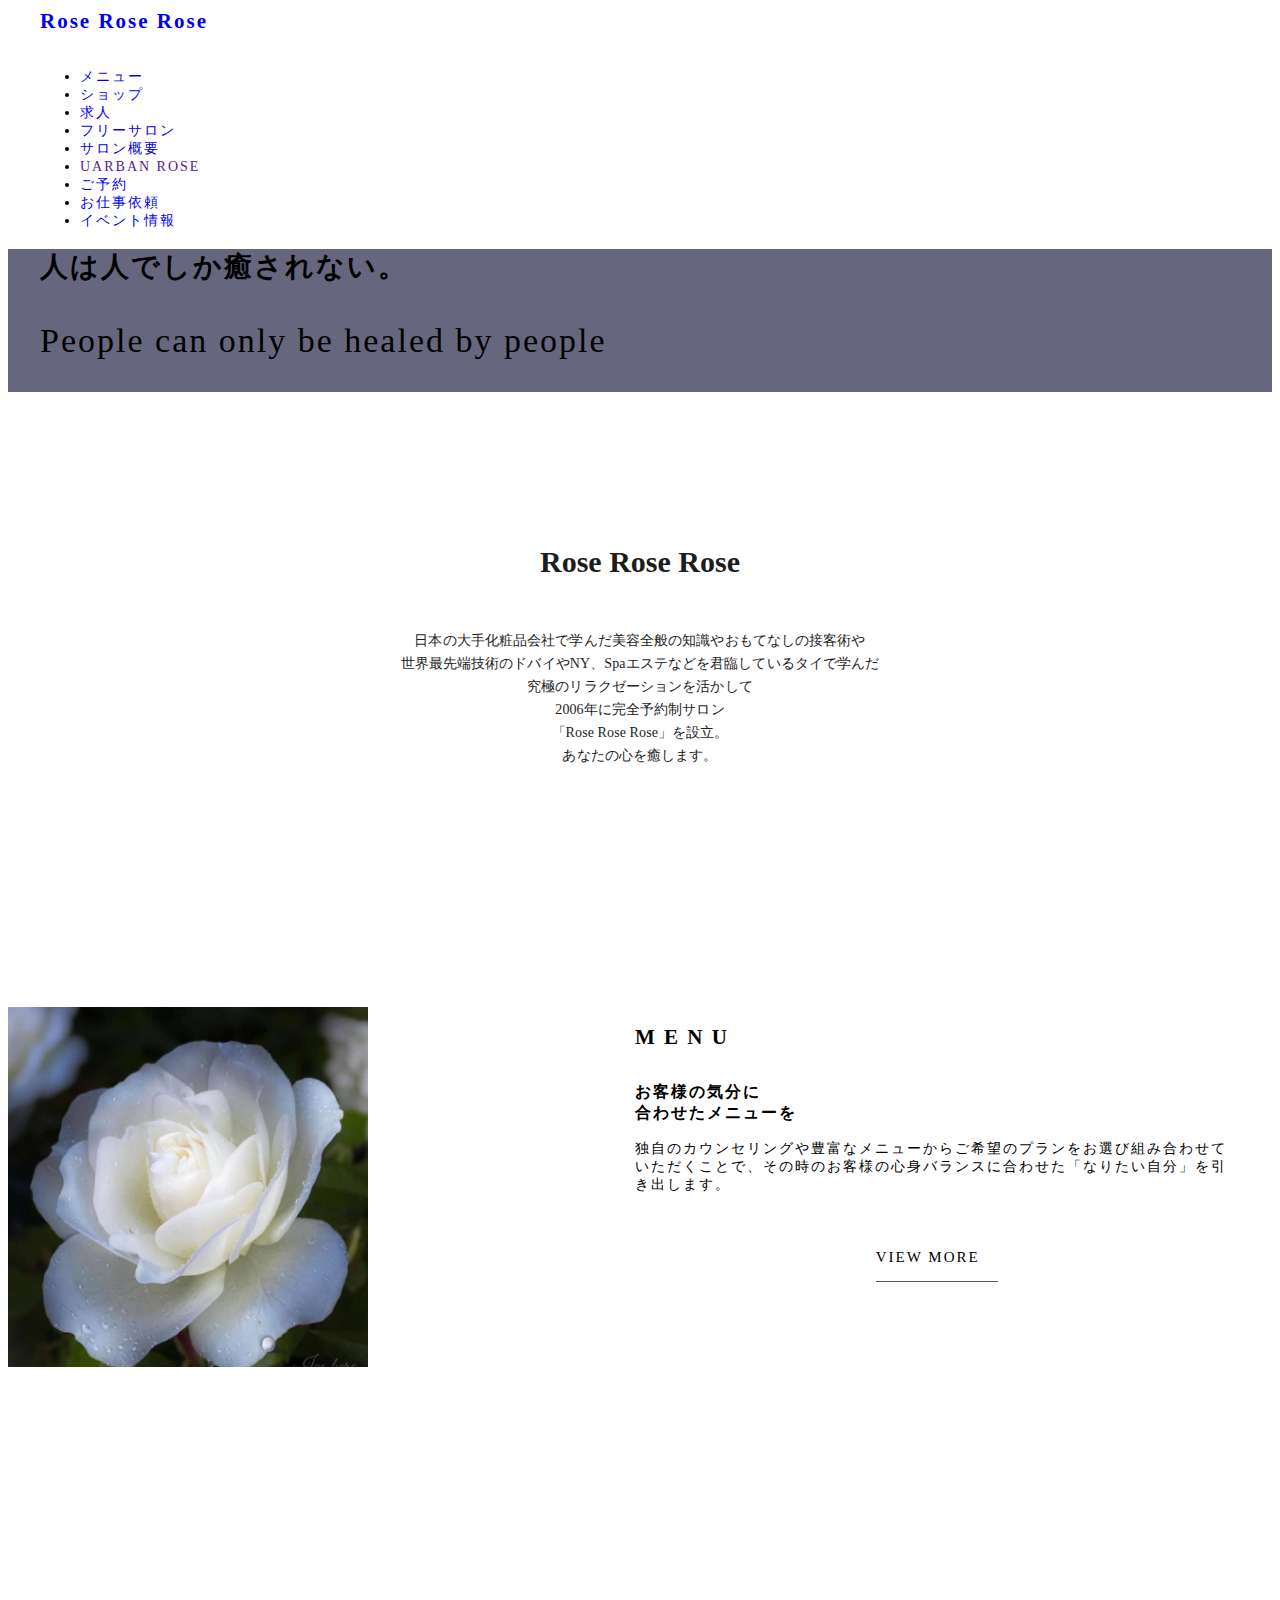
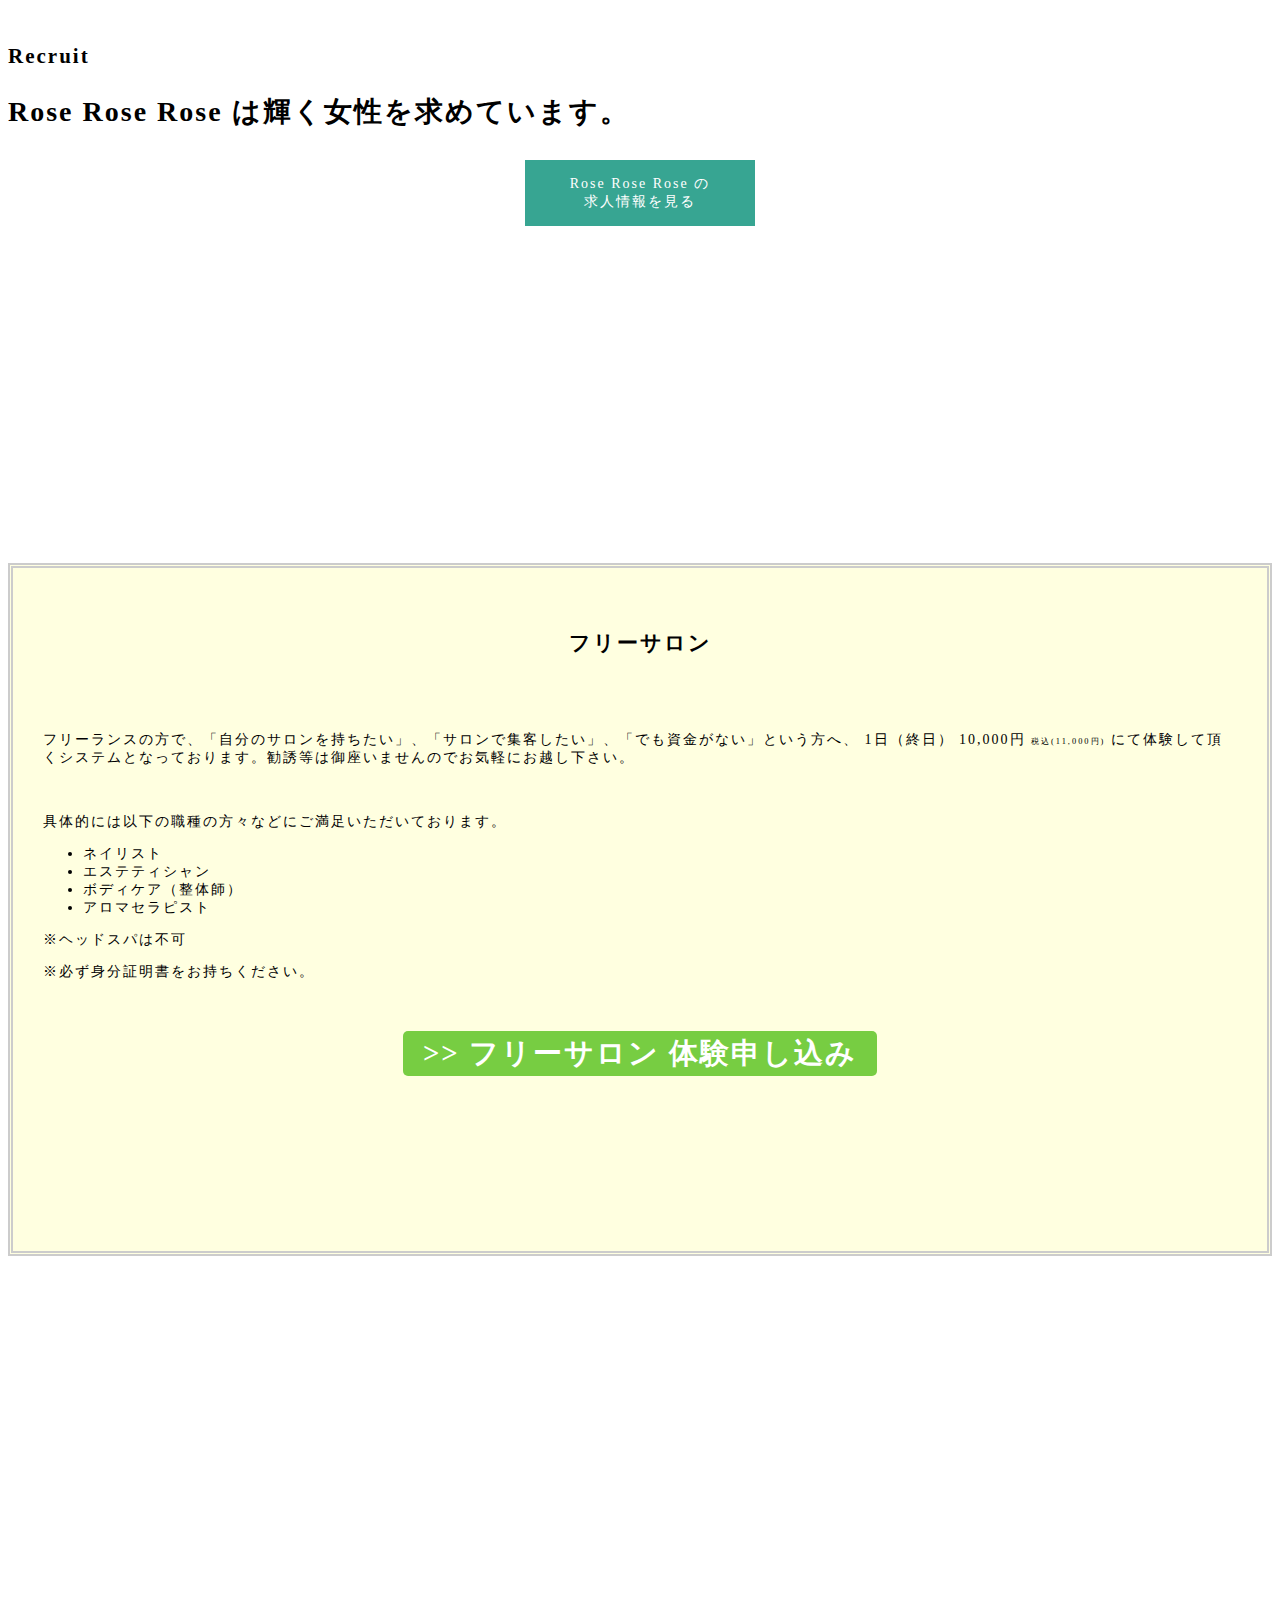
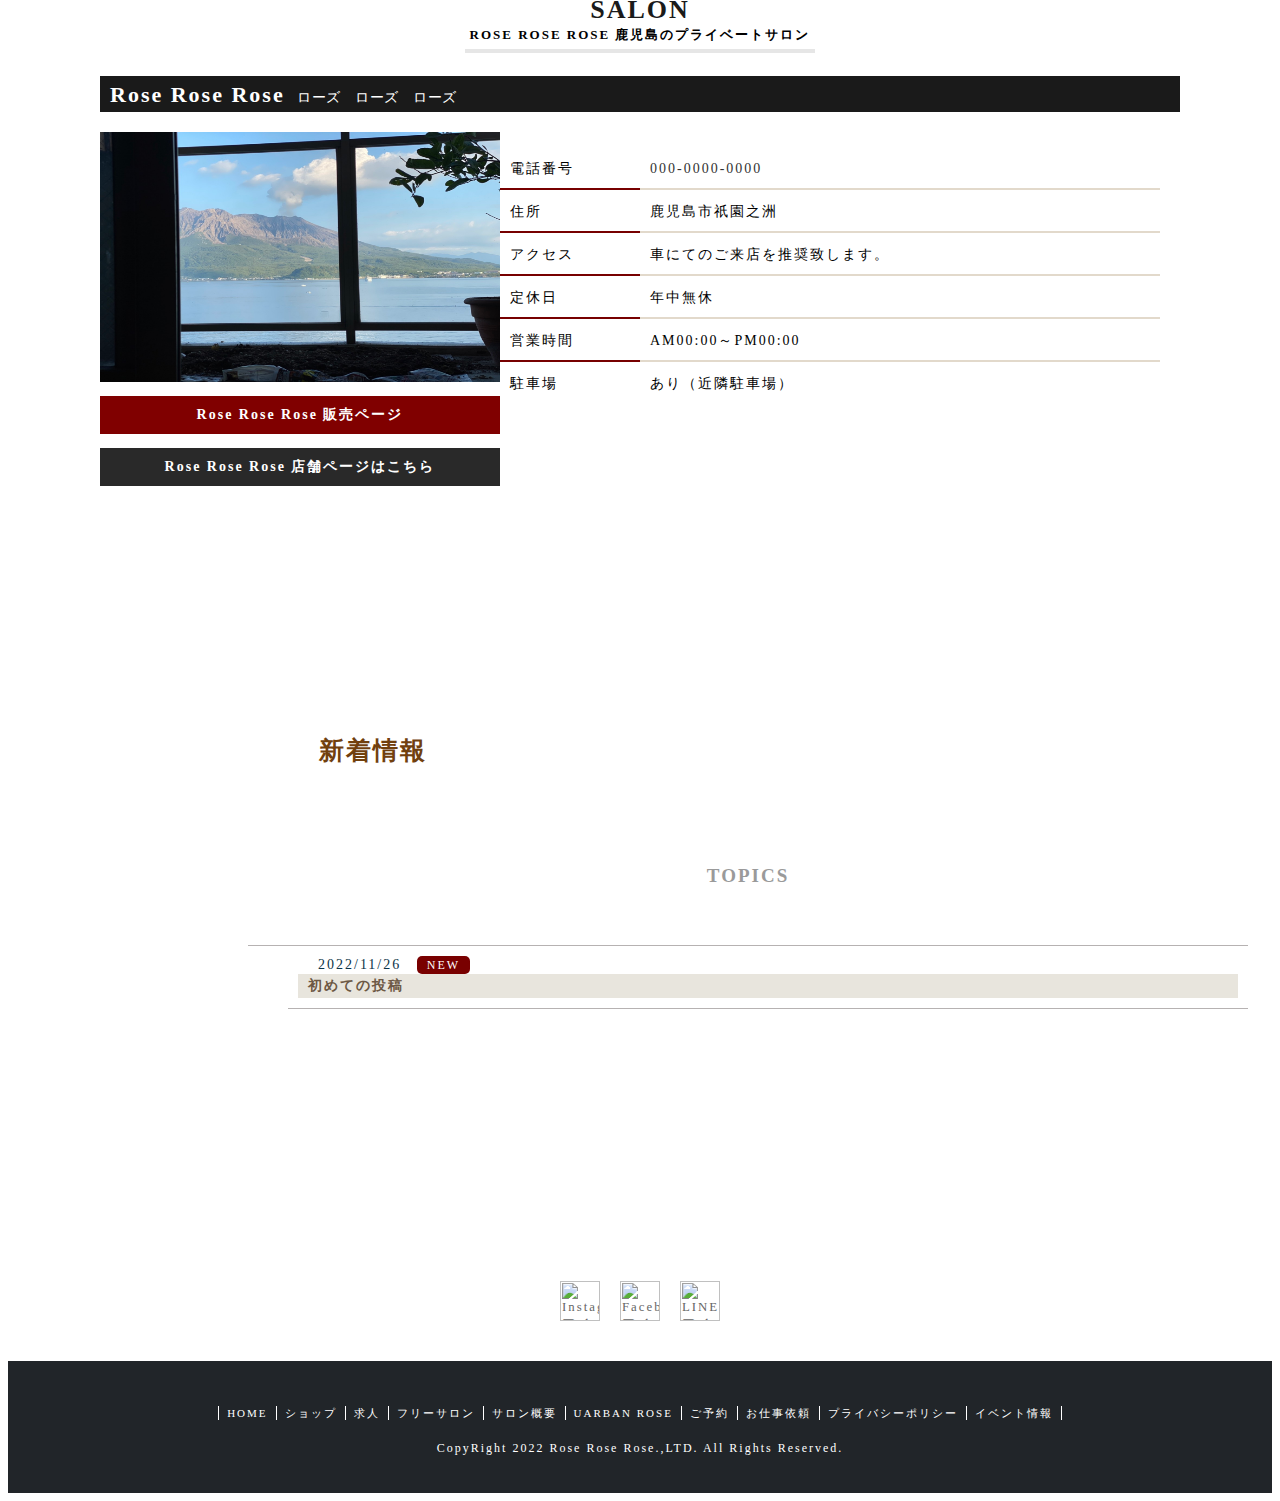
==== commit edbff591: "formタグ編集" ====
--- a/index.html
+++ b/index.html
@@ -3,7 +3,7 @@
     <script src="https://cdn.jsdelivr.net/npm/bootstrap@5.0.0-beta1/dist/js/bootstrap.bundle.min.js" integrity="sha384-ygbV9kiqUc6oa4msXn9868pTtWMgiQaeYH7/t7LECLbyPA2x65Kgf80OJFdroafW" crossorigin="anonymous"></script>
     <meta charset="utf-8">
     <meta name="viewport" content="width=device-width, initial-scale=1">
-    <meta name="description" content="人は人でしか癒されない。People can only be healed by people">
+    <meta name="description" content="鹿児島のプライベートサロン。People can only be healed by people">
     <link rel="canonical" href="https://www.rose-rose-rose.jp">
     <link rel="icon" type="image/png" href="">
     <link href="https://cdn.jsdelivr.net/npm/bootstrap@5.0.0-beta1/dist/css/bootstrap.min.css" rel="stylesheet" integrity="sha384-giJF6kkoqNQ00vy+HMDP7azOuL0xtbfIcaT9wjKHr8RbDVddVHyTfAAsrekwKmP1" crossorigin="anonymous">
@@ -17,7 +17,7 @@
     <meta property="og:title" content="鹿児島のプライベートサロン | Rose Rose Rose">
     <meta property="og:type" content="website">
     <meta property="og:description"
-      content="人は人でしか癒されない。People can only be healed by people">
+      content="鹿児島のプライベートサロン。People can only be healed by people">
     <meta property="og:url" content="https://www.rose-rose-rose.jp">
     <meta property="og:image"
       content="">
@@ -176,7 +176,7 @@
           <div class="wrapper">
             <p>
               フリーランスの方で、「自分のサロンを持ちたい」、「サロンで集客したい」、「でも資金がない」という方へ、
-              <span class="red">1日 10,000円</span>
+              <span class="red">1日（終日） 10,000円</span>
               <span class="zei-1">税込(11,000円)</span>
               にて体験して頂くシステムとなっております。勧誘等は御座いませんのでお気軽にお越し下さい。
             </p>
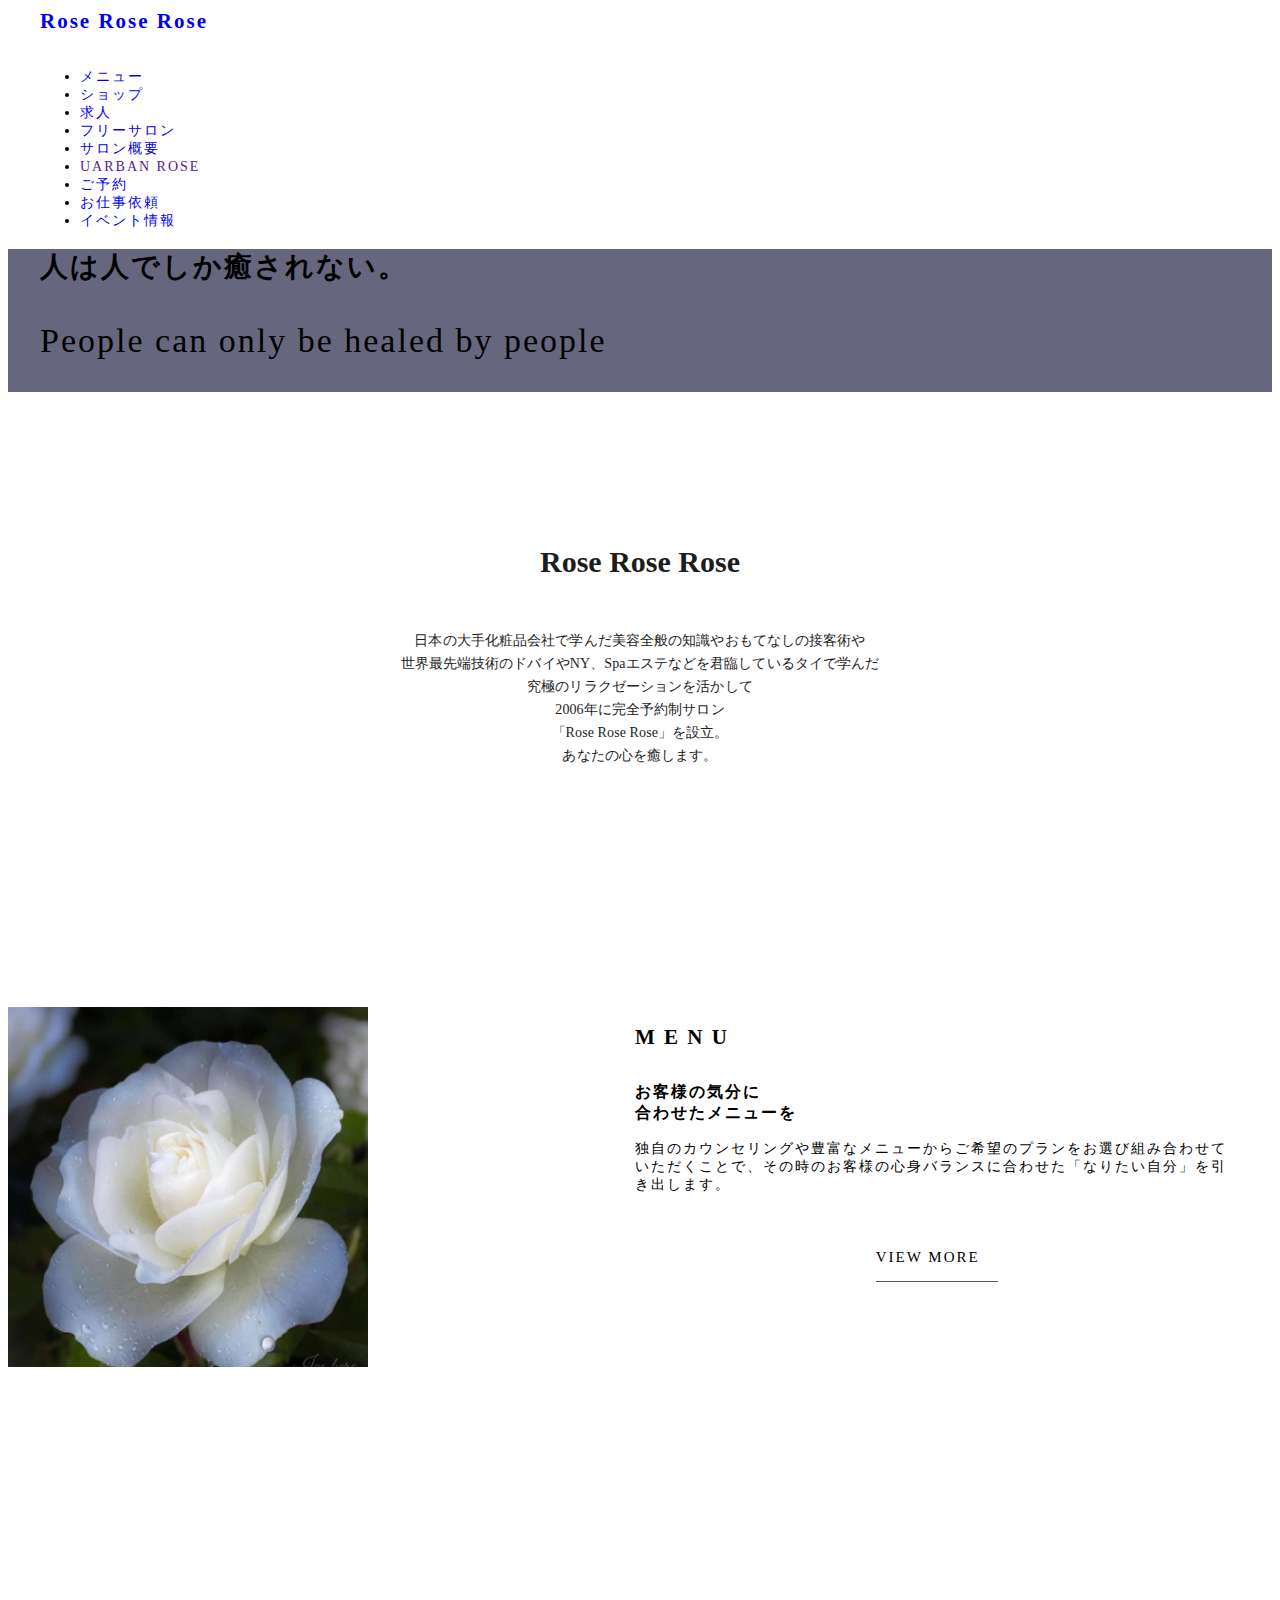
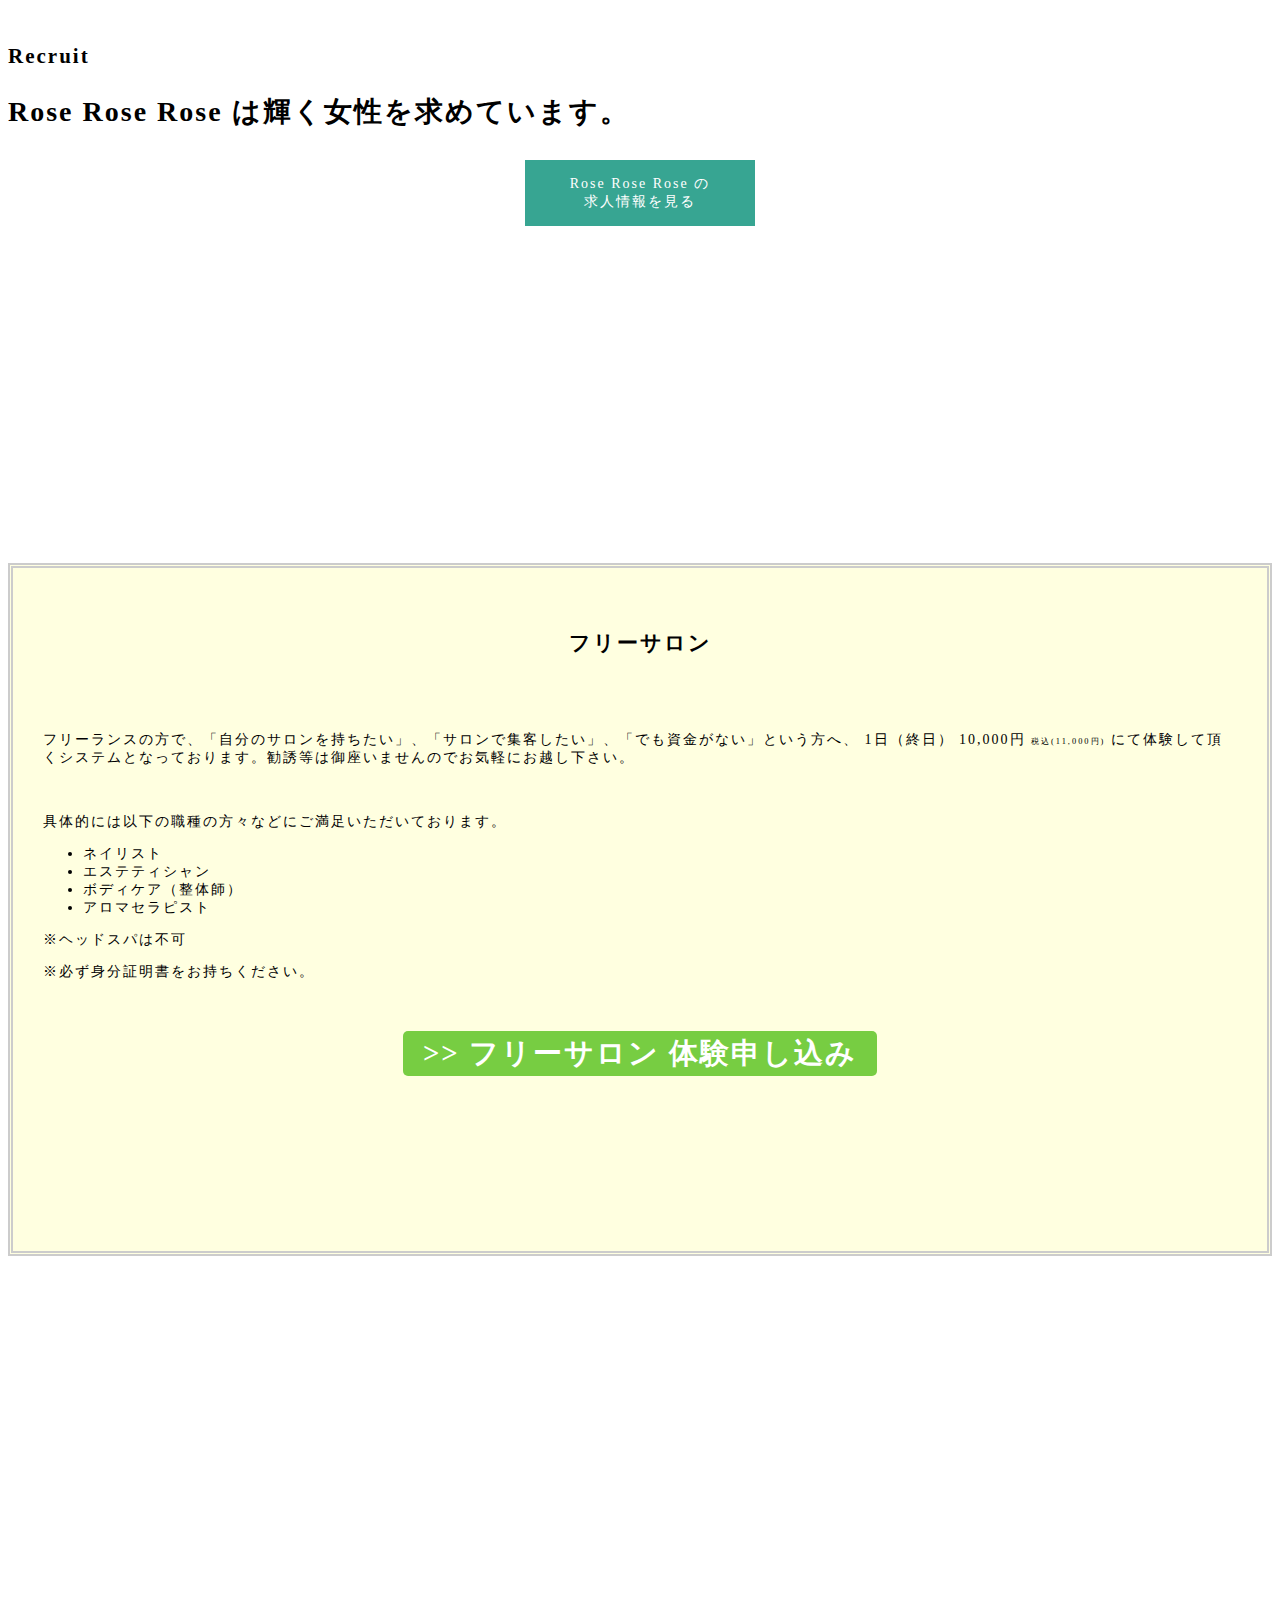
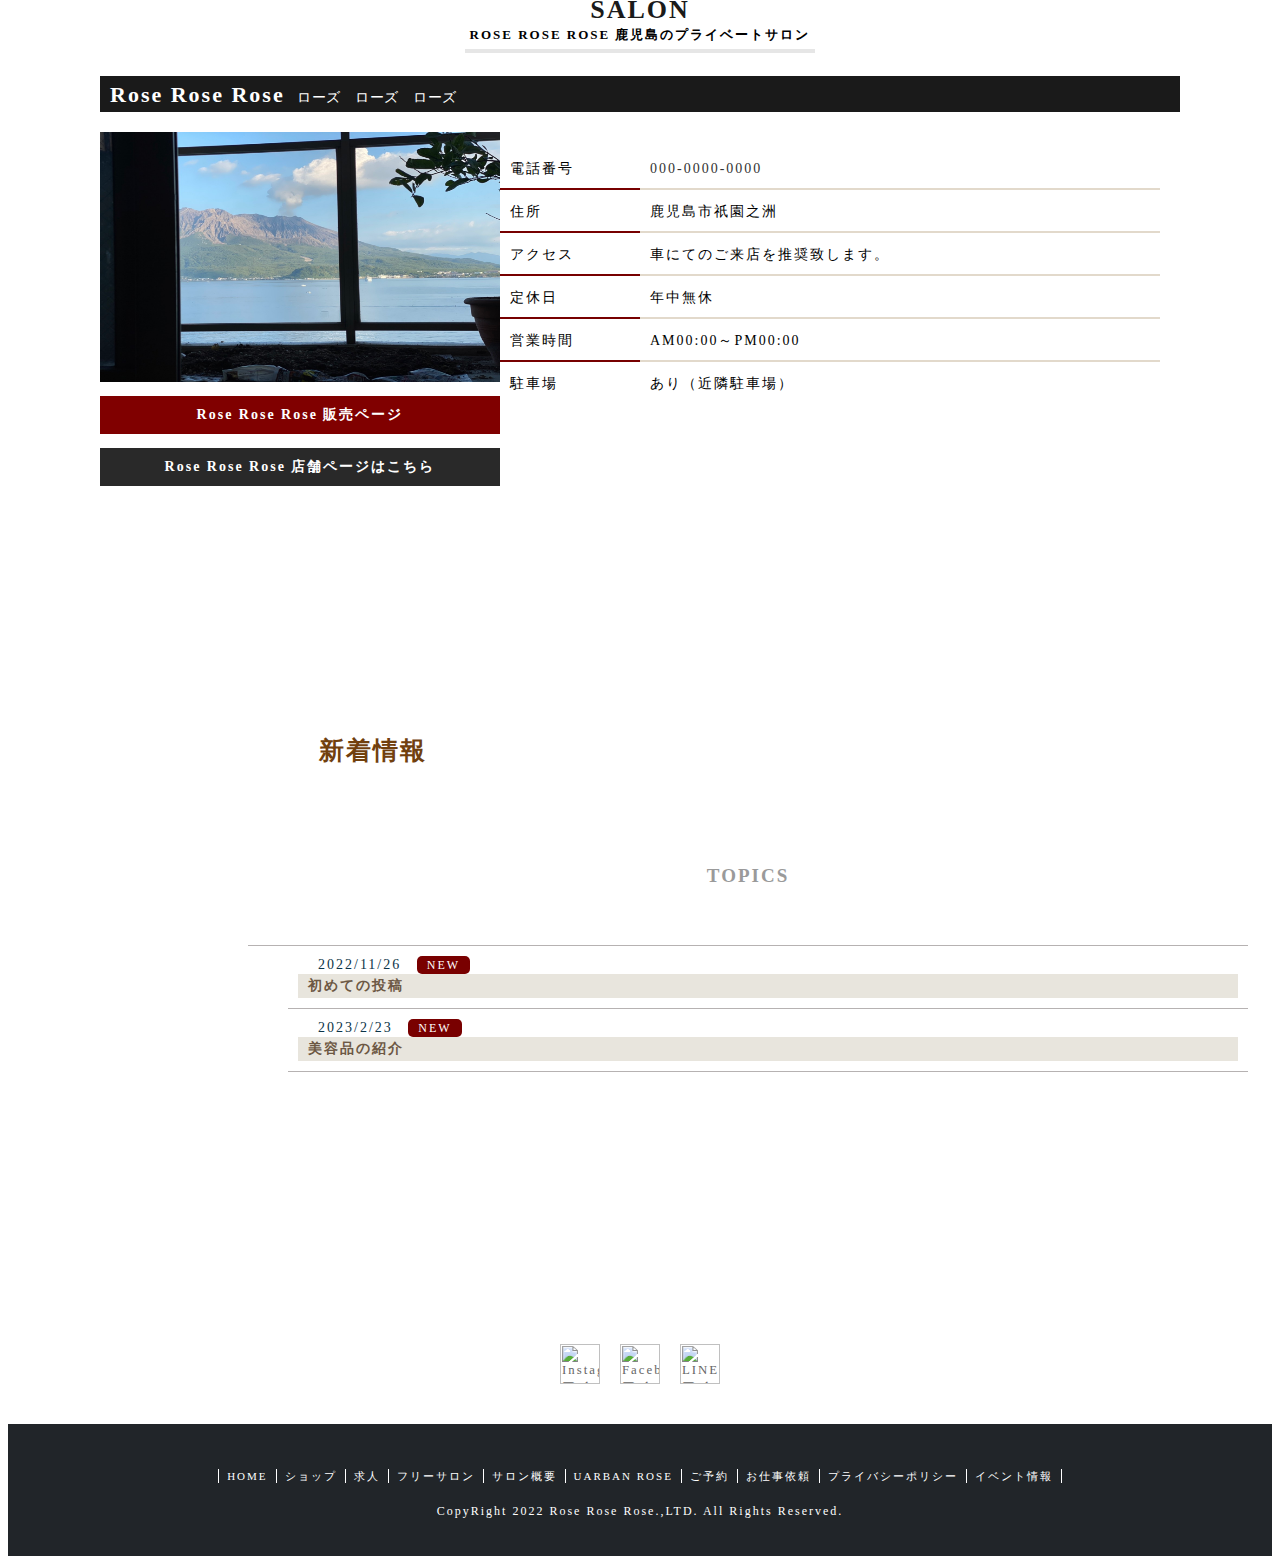
==== commit 0415a542: "ブログ更新の追加" ====
--- a/index.html
+++ b/index.html
@@ -115,6 +115,8 @@
 
     <hr>
 
+    
+
     <section class="contents__block full_menu">
       <ul class="photo">
         <li class="fade-up show">
@@ -294,6 +296,23 @@
               </div> 
             </div>
           </li>
+          <li>
+            <div class="topics_box">
+              <div class="info_text">
+                <span class="news_date">
+                  2023/2/23
+                </span>
+                <span class="new__small">
+                  NEW
+                </span>
+                <a href="https://www.rose-rose-rose.jp/item.html?contentId=c-IMcDUvP2qOZy96KaiQjh" target="_blank">
+                  <h3 class="info-title">
+                    美容品の紹介
+                  </h3>
+                </a>
+              </div>
+            </div>
+          </li>
         </ul>
       </div>
     </section>
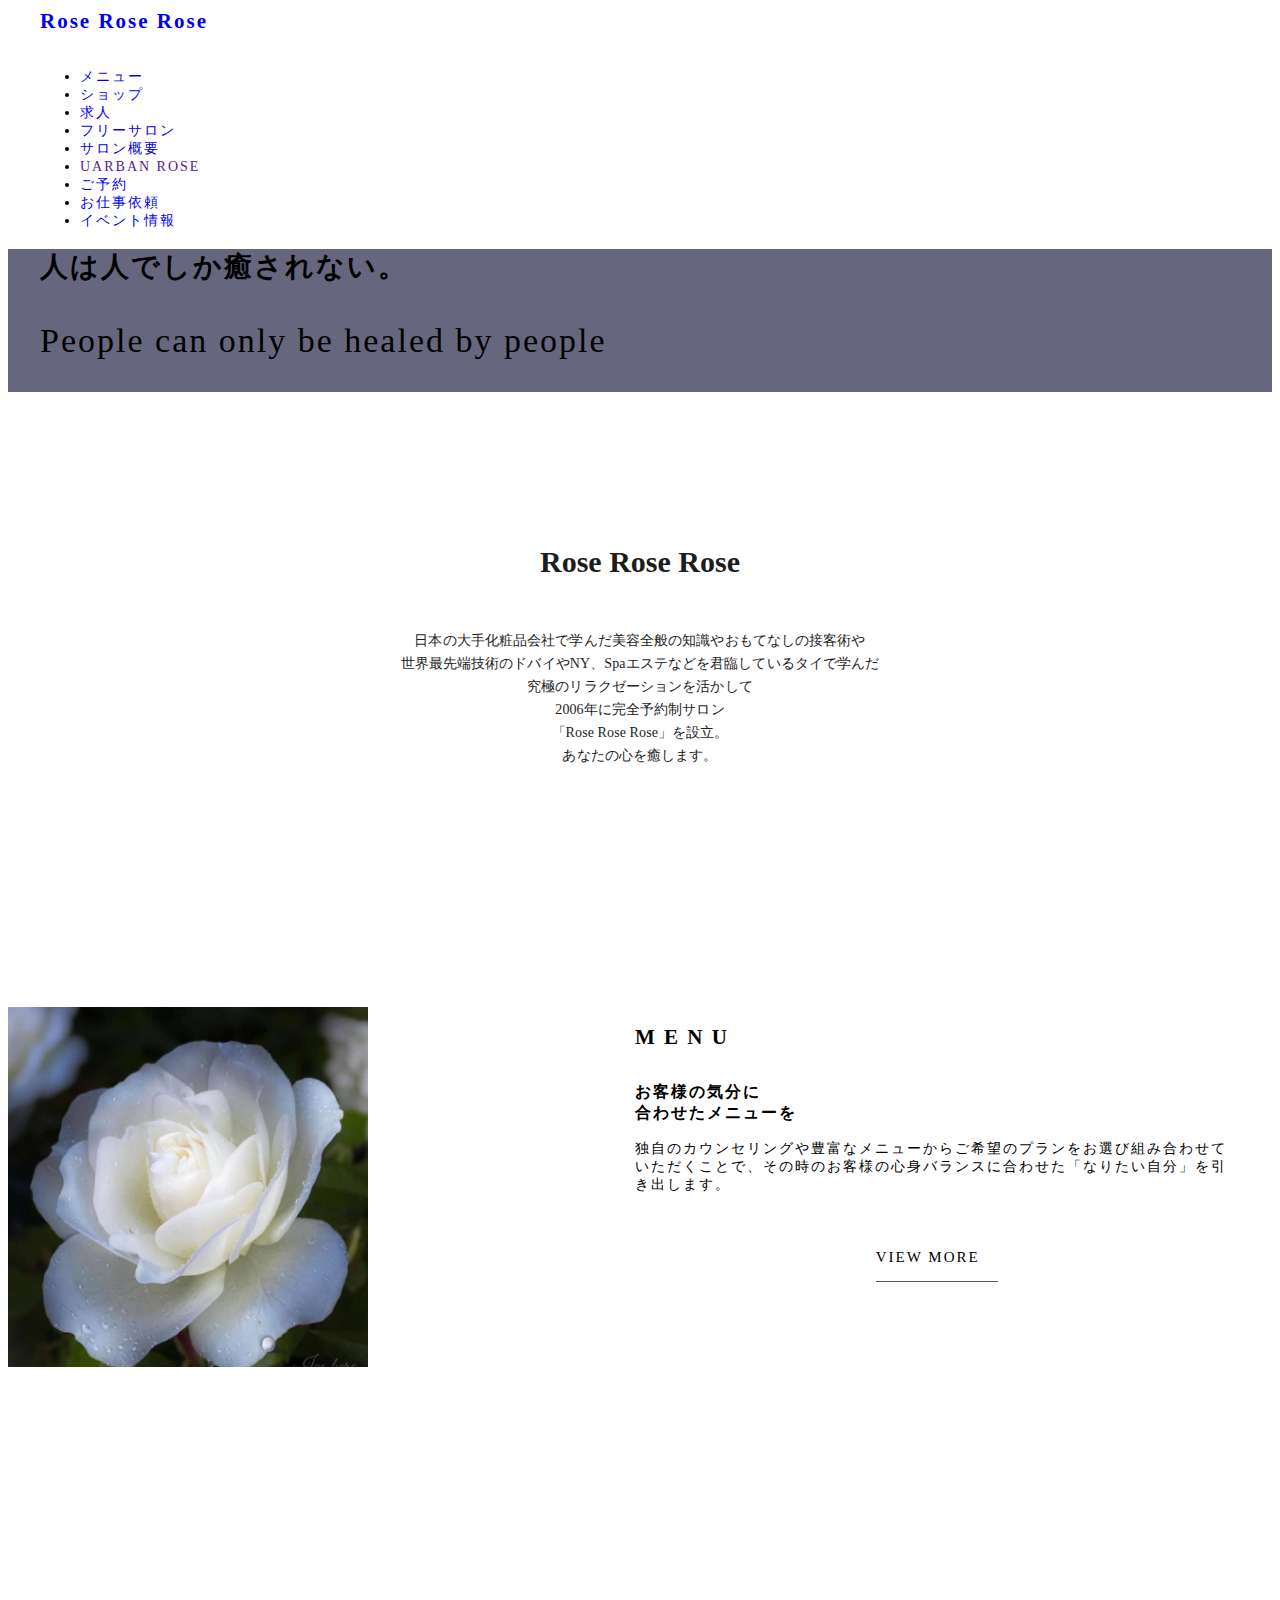
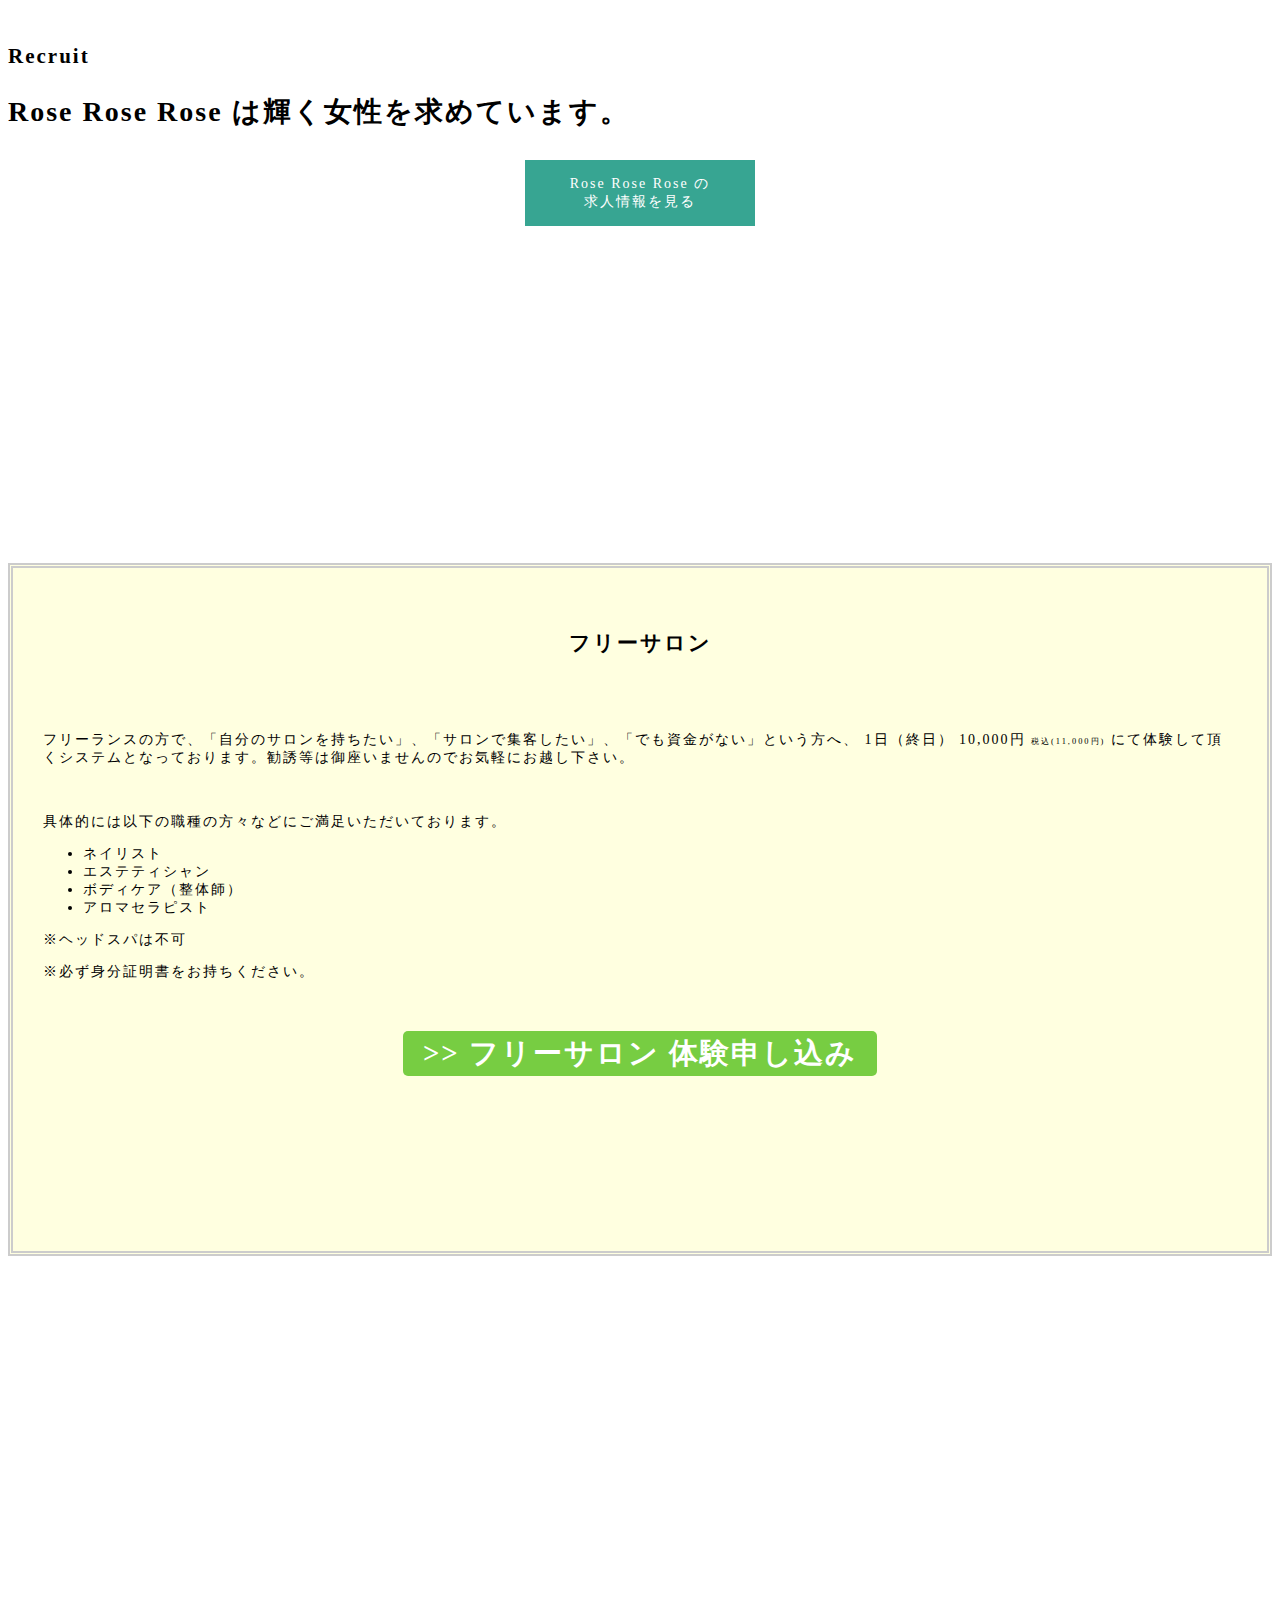
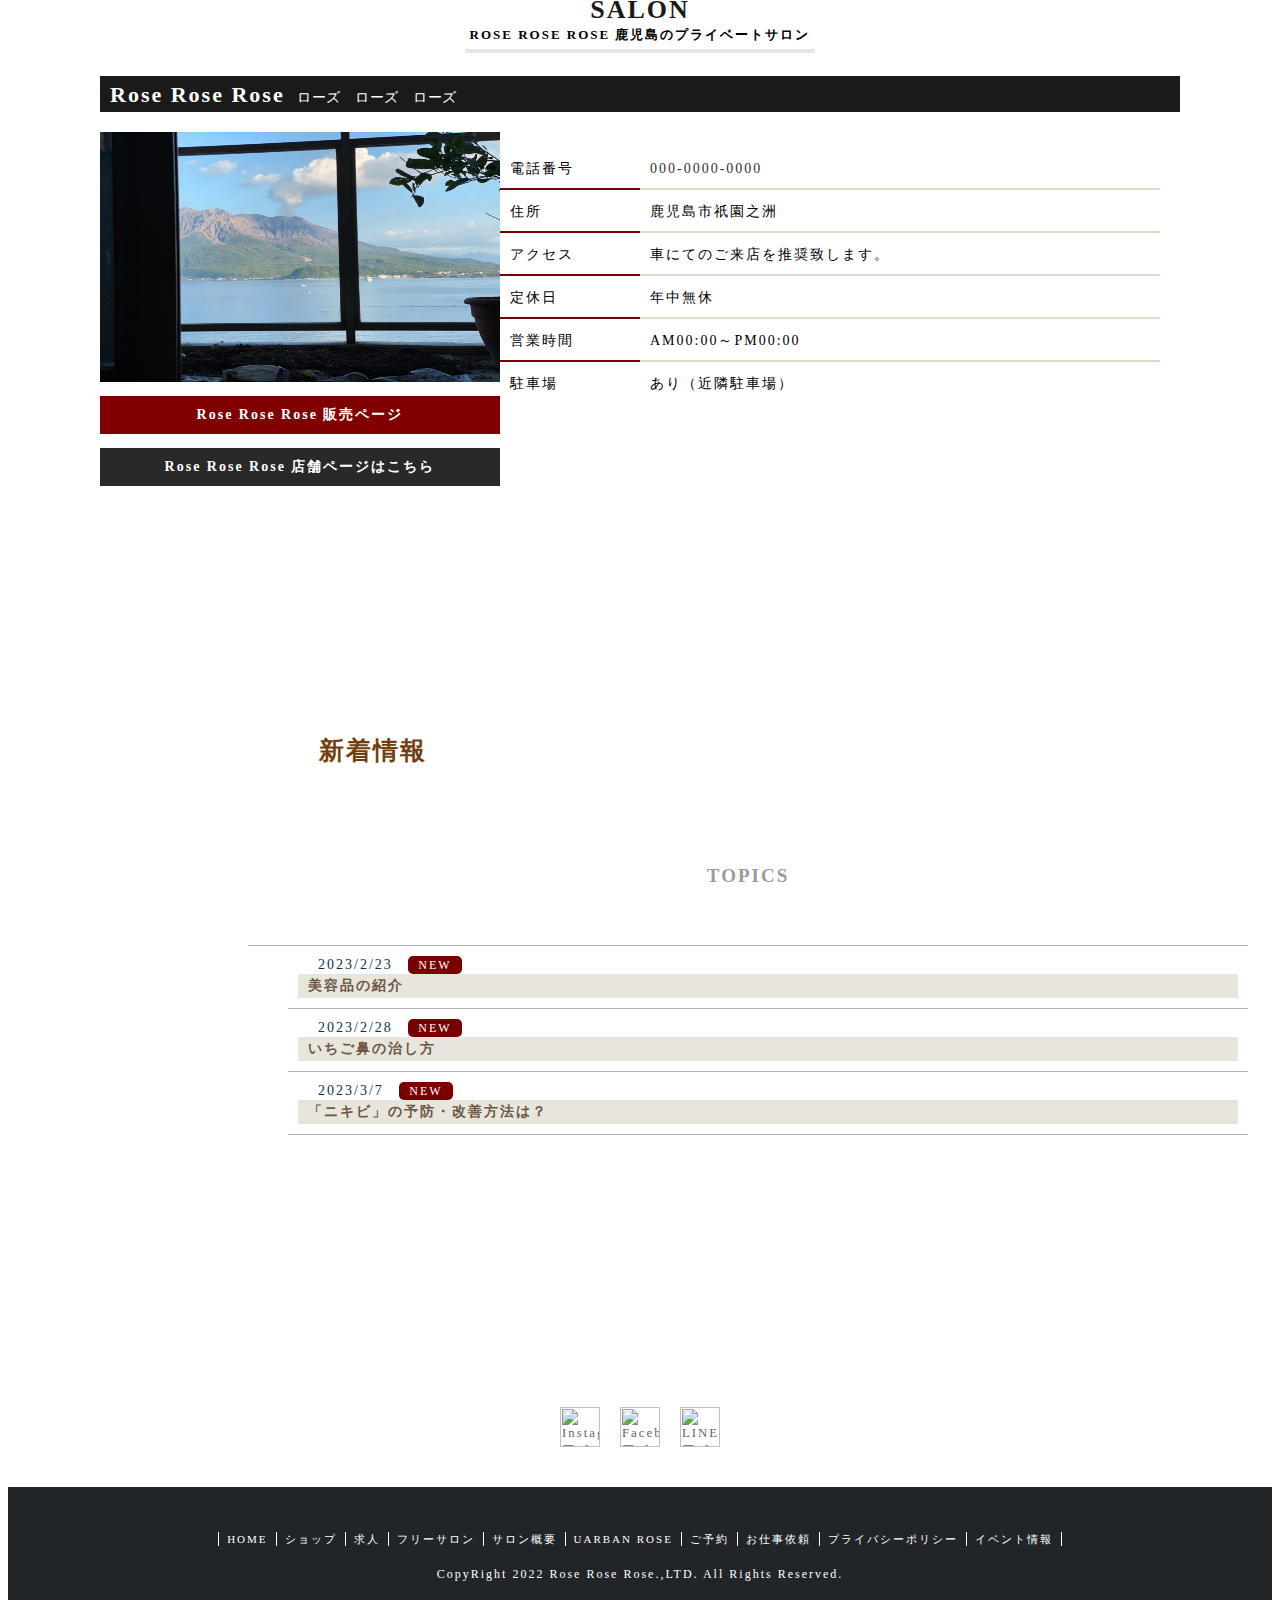
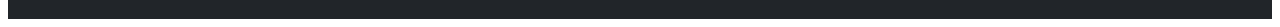
==== commit b9c18dfe: "ブログ更新" ====
--- a/index.html
+++ b/index.html
@@ -115,7 +115,59 @@
 
     <hr>
 
-    
+    <!-- <section class="jptl-content content-options cc-content-parent">
+      <div class="jptl-content__inner cc-content-parent">
+        <div class="jptl-section-main cc-content-parent">
+          <div id="content_area" data-container="content">
+            <div id="content_start"></div>
+            <div id="cc-matrix-1232289666">
+              <div id="cc-m-5170429166" class="j-module n j-header">
+                <h3 class id="cc-m-header-5170429166">
+                  コンサルテーション
+                </h3>
+              </div>
+              <div id="cc-m-5170429166" class="j-module n j-text">
+                <p class="MsolistBullet" style="text-align: justify; text-justify: inter-ideograph; mso-list: none; tab-stops: 48.0pt;">
+                  <span style="font-family: 'HGPMinchoE' ,serif;">
+                    <span style="mso-spacerun: yes;">&nbsp;</span>
+                    <strong>
+                      <span style="font-size: 12px;">
+                        サロンで提供するトリートメント、製品、サービスや施設は専門的医学的治療を一切目的としておりません。
+                        質問項目に置いてチェックされ健康状態に不安がある場合、サロンの施設、トリートメントやサロンの商品を
+                        使用する前に必ず医師に相談して下さい。トリートメントや商品、その施設やサービスを提供するにあたり、
+                        それを受ける方は健康的な方とみなし、関連す
+                      </span>
+                      <span style="font-size: 12px;">
+                        る一切のリスクを受け入れなければなりません。スタッフは、貴方がサロンの施設、サロンの商品を使用したことによって
+                        生じた体の不快症状や損害、損傷、負傷、もしくは死亡などに責任を負わないとします。サロン内に持ち込んだ荷物や貴重品に
+                        関する障害、損失などに対する責任も一切負わないものとします。
+                      </span>
+                    </strong>
+                  </span>
+                </p>
+                <p class="MsoListBullet" style="text-align: justify; text-justify: inter-ideograph; mso-list: none; tab-stops: 48.0pt;">
+                  <span style="font-family: 'HGPMinchoE' ,serif;">
+                    <strong>
+                      <span style="font-size: 12px;">
+                        <i style="mso-bidi-font-style: normal;"></i>
+                      </span>
+                    </strong>
+                  </span>
+                </p>
+                <p class="MsoListBullet" style="text-align: justify; text-justify: inter-ideograph; mso-list: none; tab-stops: 48.0pt;">
+                  <span style="font-size: 12px;">
+                    <span style="line-height: 130%; font-family: HGPMinchoE, serif;"></span>
+                    <span lang="EN-US" style="font-family: 'HGPMinchoE',serif;" xml:lang="EN-US">
+                      Treatments,products,services and facilities provided at the salon are not intended for professinonal
+                    </span>      
+                  </span>
+                </p>
+              </div>
+            </div>
+          </div>
+        </div>
+      </div>
+    </section> -->
 
     <section class="contents__block full_menu">
       <ul class="photo">
@@ -283,31 +335,48 @@
             <div class="topics_box">
               <div class="info_text">
                 <span class="news_date">
-                  2022/11/26
+                  2023/2/23
                 </span>
                 <span class="new__small">
                   NEW
                 </span>
-                <a href="https://www.rose-rose-rose.jp/item.html?contentId=c-xu7389bhW6KEIUdymzVt" target="_blank">
+                <a href="https://www.rose-rose-rose.jp/item.html?contentId=c-IMcDUvP2qOZy96KaiQjh" target="_blank">
                   <h3 class="info-title">
-                    初めての投稿
+                    美容品の紹介
                   </h3>
                 </a>
-              </div> 
+              </div>
             </div>
           </li>
           <li>
             <div class="topics_box">
               <div class="info_text">
                 <span class="news_date">
-                  2023/2/23
+                  2023/2/28
                 </span>
                 <span class="new__small">
                   NEW
                 </span>
-                <a href="https://www.rose-rose-rose.jp/item.html?contentId=c-IMcDUvP2qOZy96KaiQjh" target="_blank">
+                <a href="https://www.rose-rose-rose.jp/item.html?contentId=c-1MxrZagBsjl5KYuhLeRk" target="_blank">
                   <h3 class="info-title">
-                    美容品の紹介
+                    いちご鼻の治し方
+                  </h3>
+                </a>
+              </div>
+            </div>
+          </li>
+          <li>
+            <div class="topics_box">
+              <div class="info_text">
+                <span class="news_date">
+                  2023/3/7
+                </span>
+                <span class="new__small">
+                  NEW
+                </span>
+                <a href="https://www.rose-rose-rose.jp/item.html?contentId=c-WpyqkF8702TouPZ94t3f" target="_blank">
+                  <h3 class="info-title">
+                    「ニキビ」の予防・改善方法は？
                   </h3>
                 </a>
               </div>
--- a/css/style.css
+++ b/css/style.css
@@ -123,7 +123,6 @@
 
 body {
   -webkit-font-smoothing: antialiased;
-  -webkit-text-size-adjust: 100%;
 }
 
 :root {
@@ -134,9 +133,6 @@
   --swiper-theme-color: #007aff;
 }
 
-:root {
-  --swiper-navigation-size: 44px;
-}
 
 .has-text-centered {
   text-align: center;
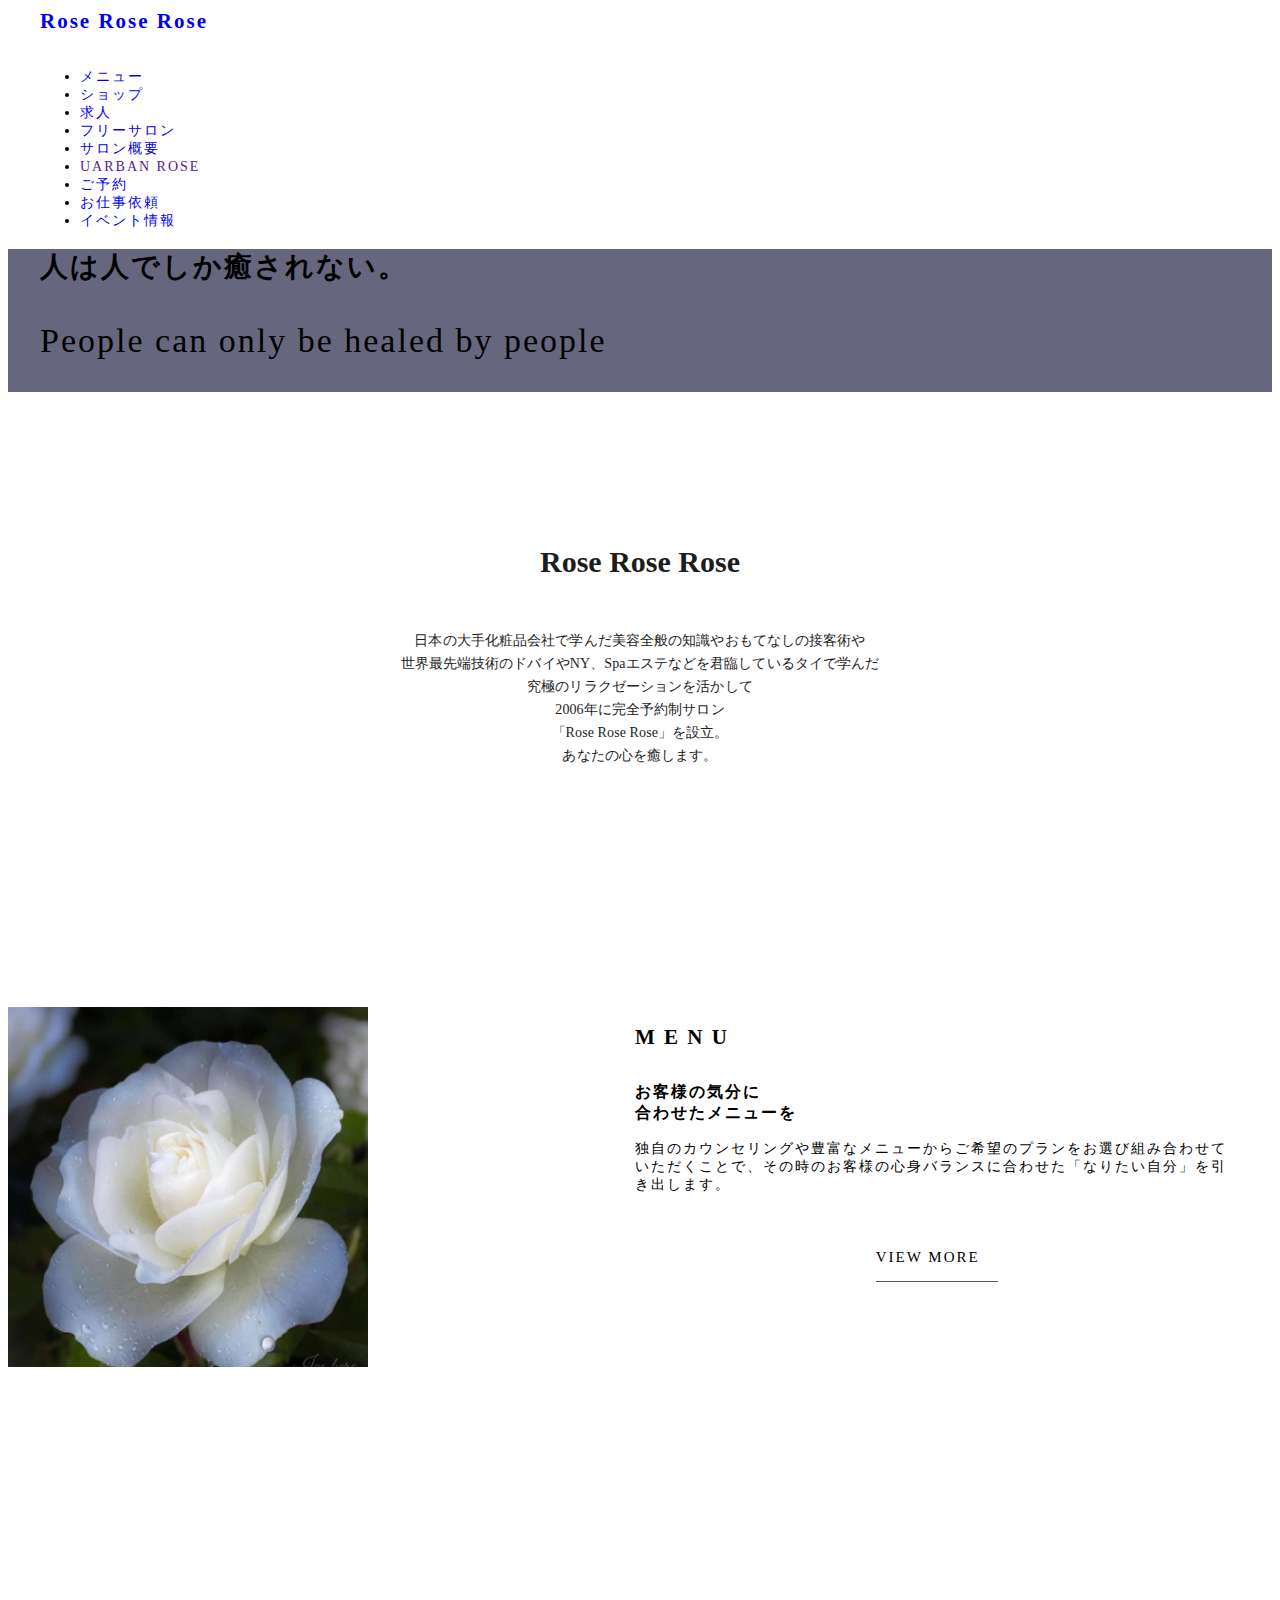
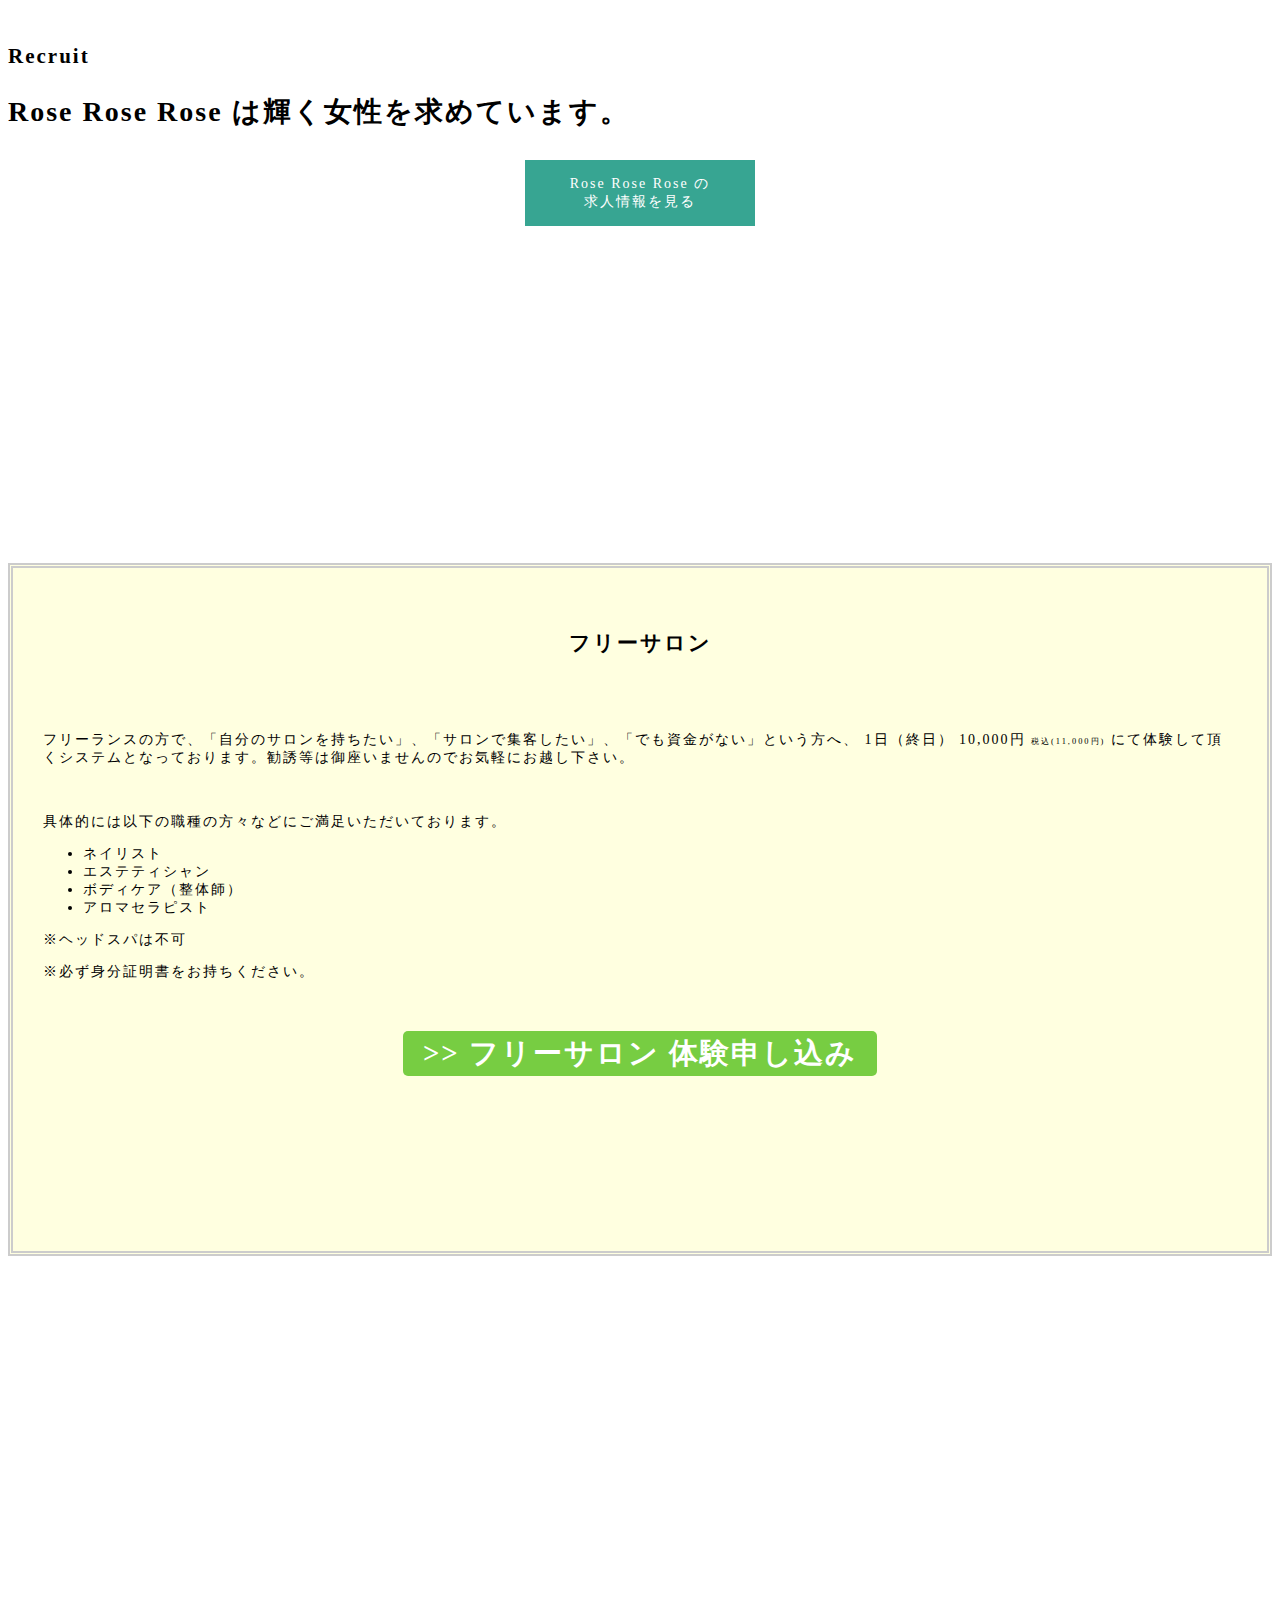
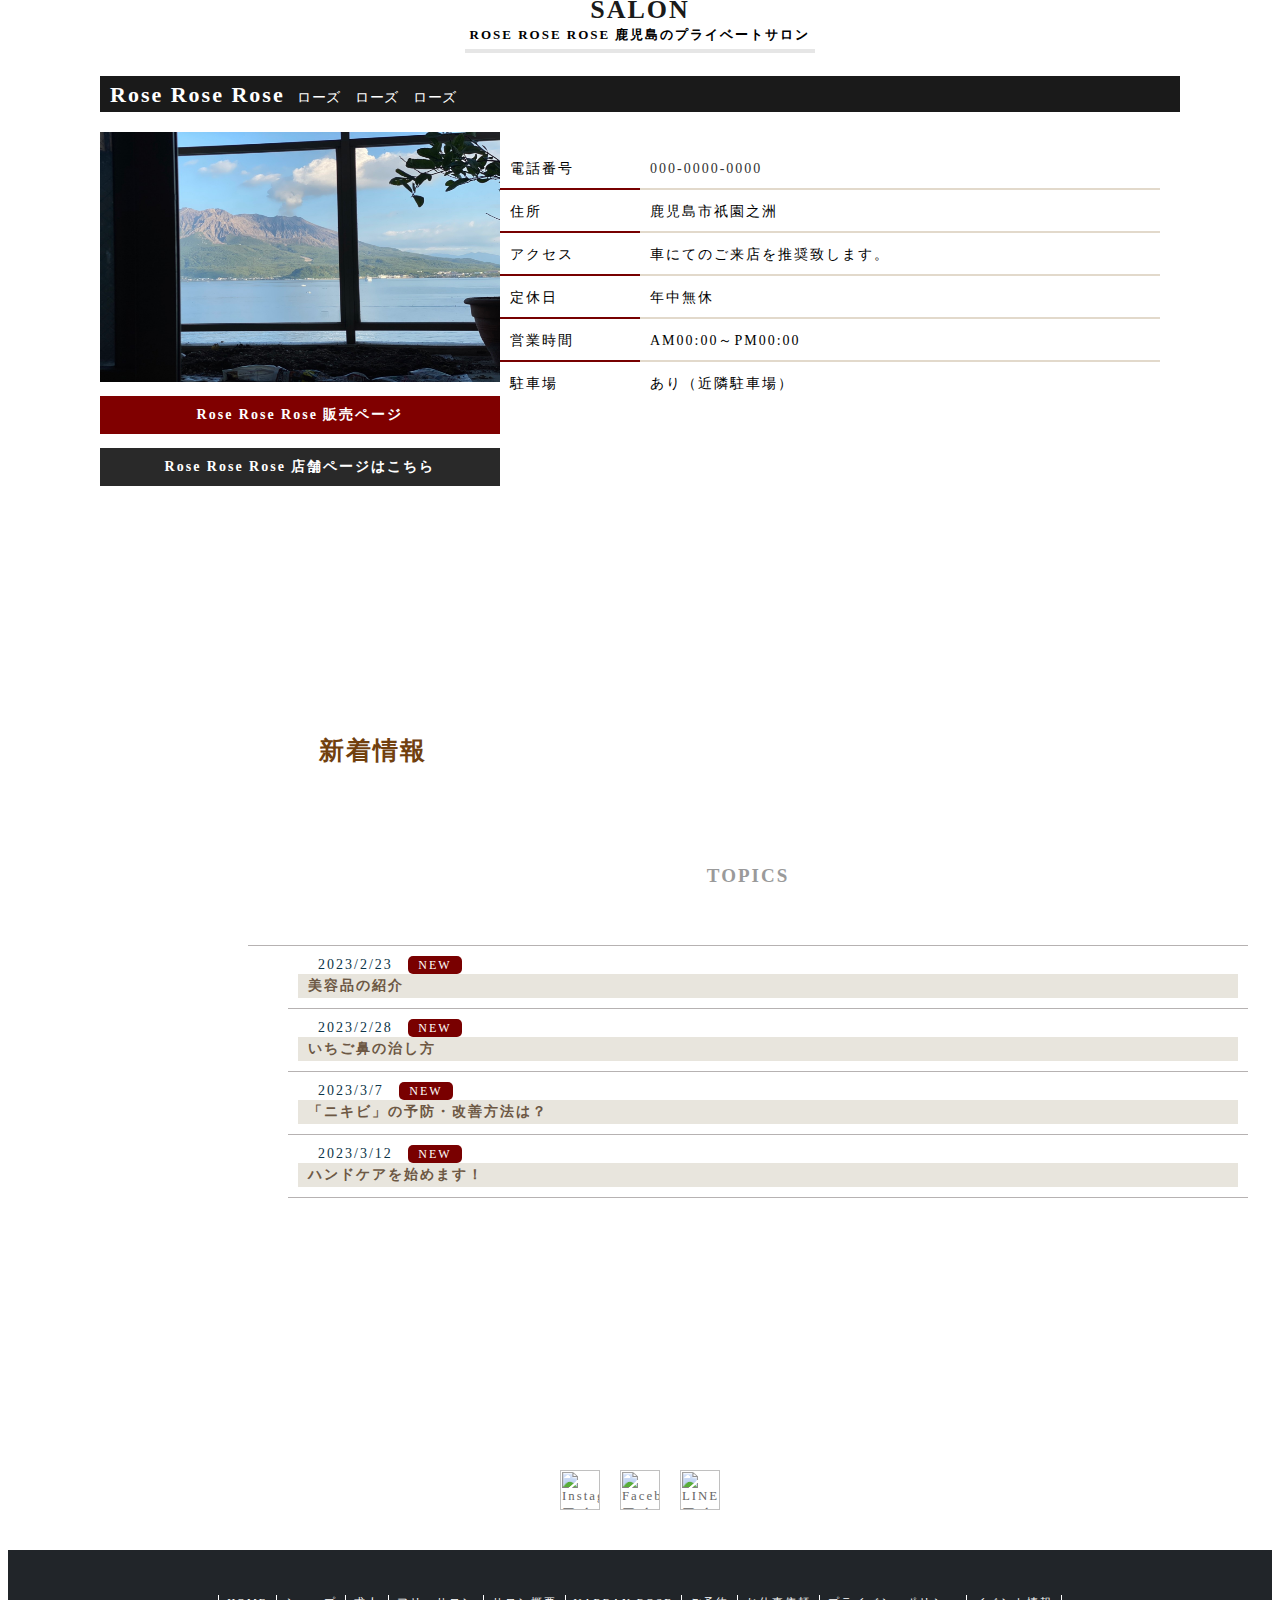
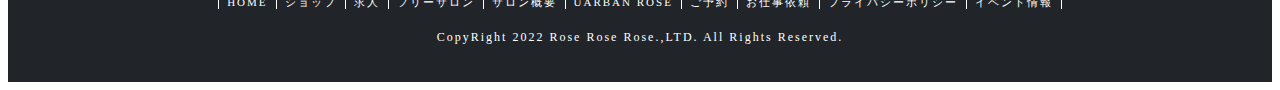
==== commit 470779f9: "blog更新" ====
--- a/index.html
+++ b/index.html
@@ -316,7 +316,6 @@
       </div>
     </section>
 
-    
     <!-- news-bloc -->
     <section style="margin-top: -220px;">
       <div class="news" id="news">
@@ -377,6 +376,23 @@
                 <a href="https://www.rose-rose-rose.jp/item.html?contentId=c-WpyqkF8702TouPZ94t3f" target="_blank">
                   <h3 class="info-title">
                     「ニキビ」の予防・改善方法は？
+                  </h3>
+                </a>
+              </div>
+            </div>
+          </li>
+          <li>
+            <div class="topics_box">
+              <div class="info_text">
+                <span class="news_date">
+                  2023/3/12
+                </span>
+                <span class="new__small">
+                  NEW
+                </span>
+                <a href="https://www.rose-rose-rose.jp/item.html?contentId=c-xXsM54KGa2ZqJCdPgQuB" target="_blank">
+                  <h3 class="info-title">
+                    ハンドケアを始めます！
                   </h3>
                 </a>
               </div>
--- a/css/style.css
+++ b/css/style.css
@@ -426,6 +426,8 @@
   color: white;
   padding: 15px;
 }
+
+
 
 /* お知らせ */
 .news {
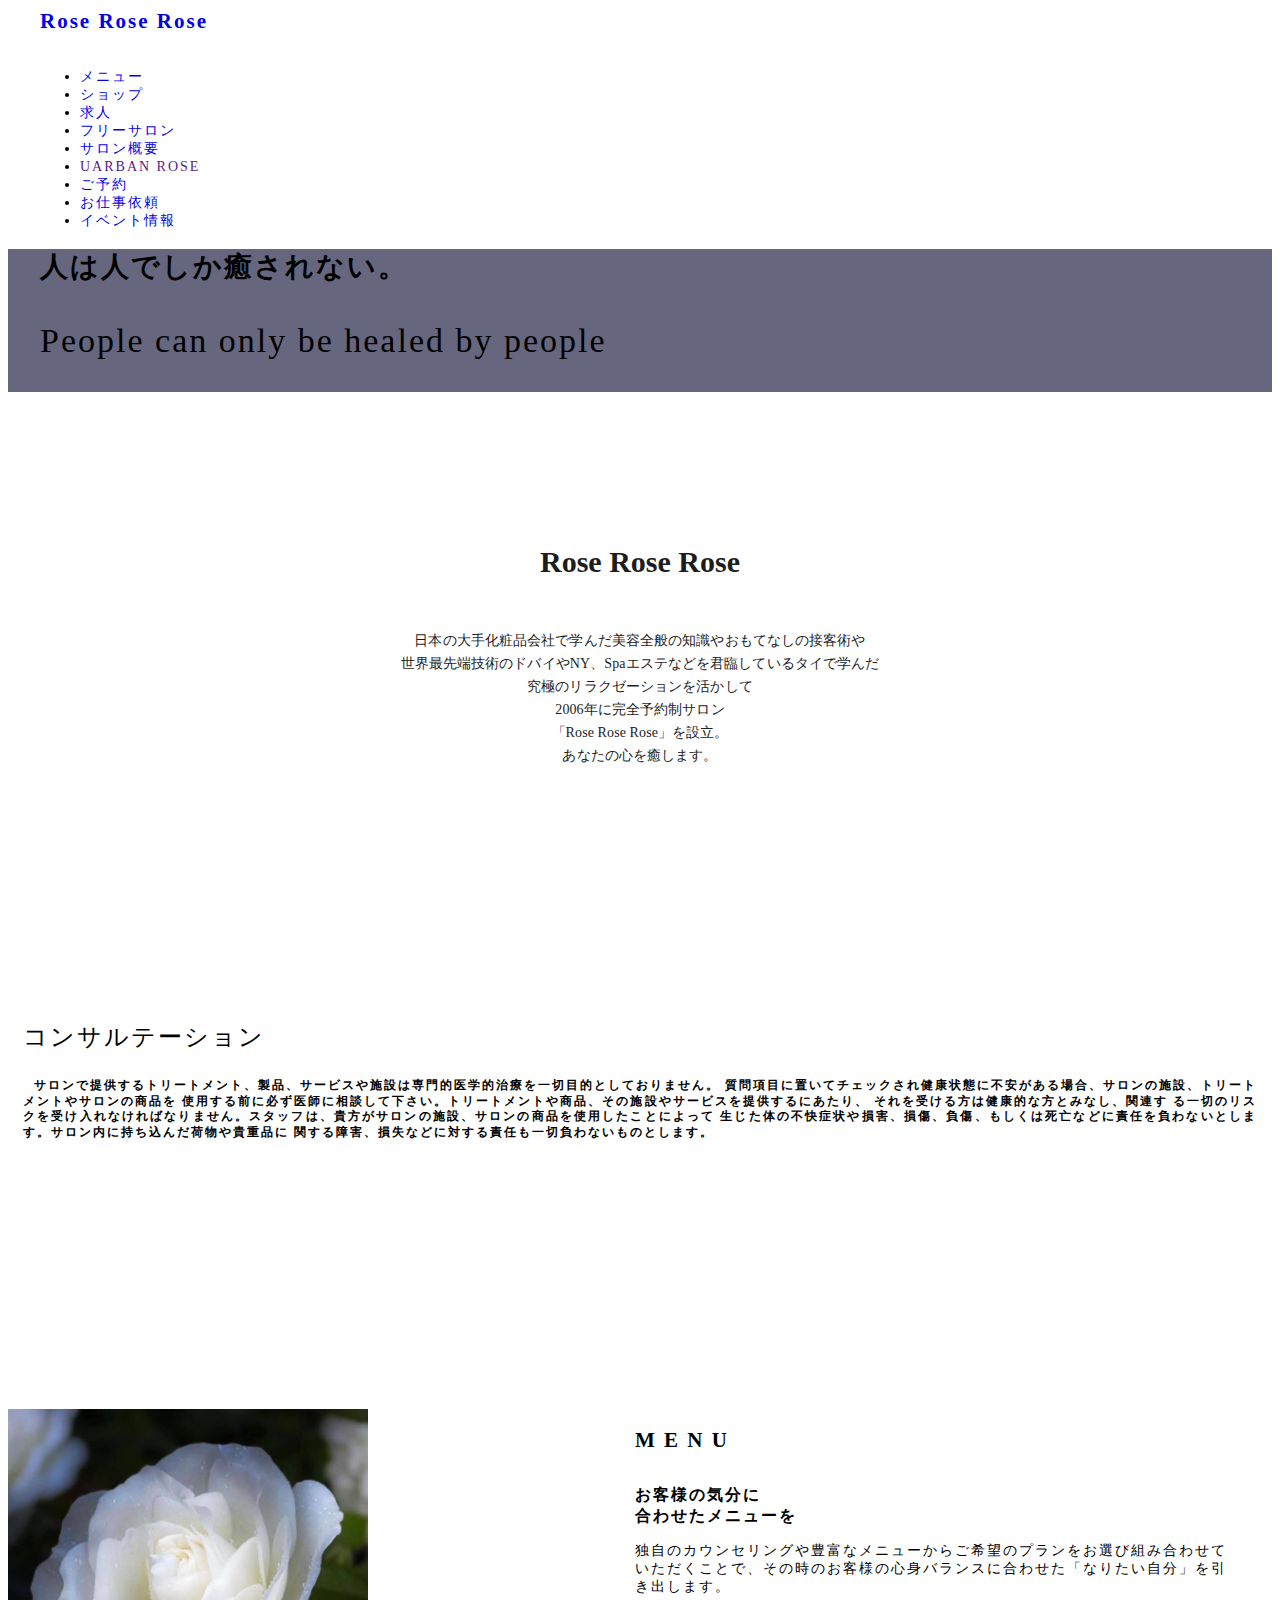
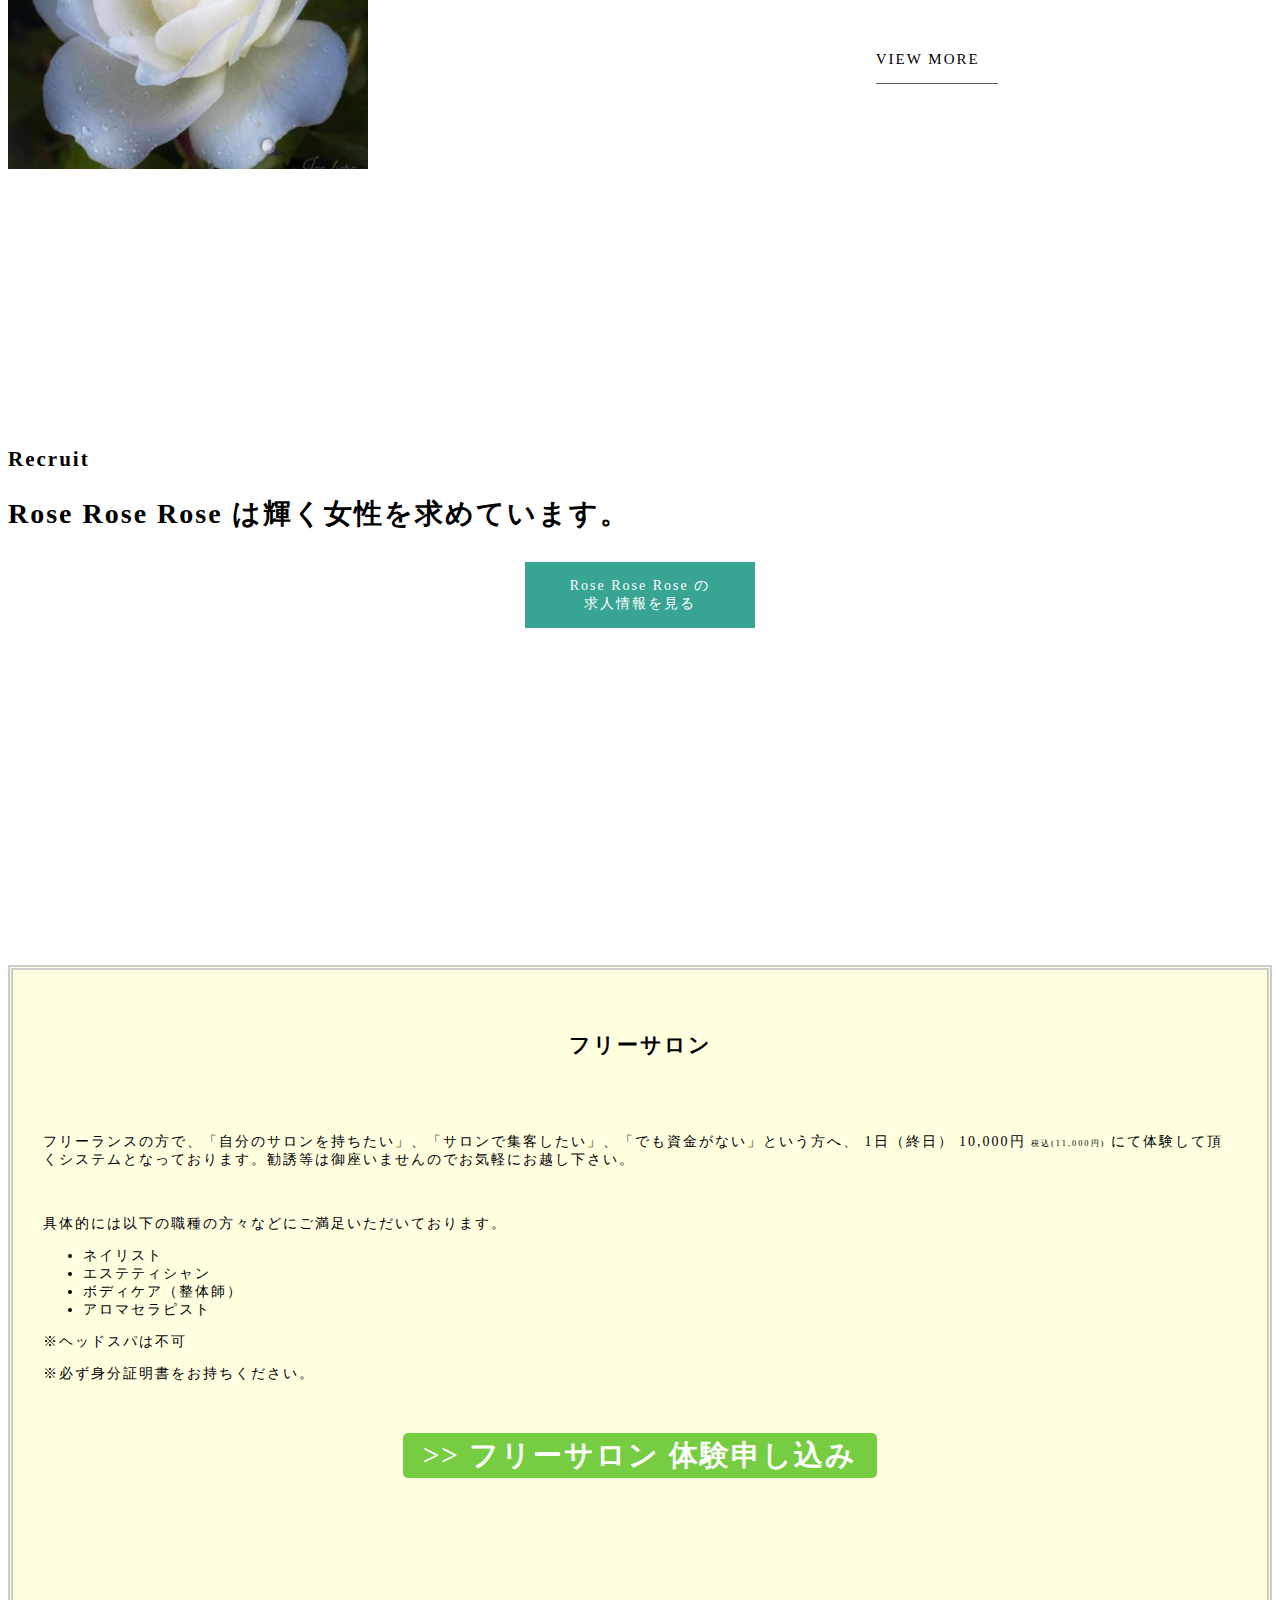
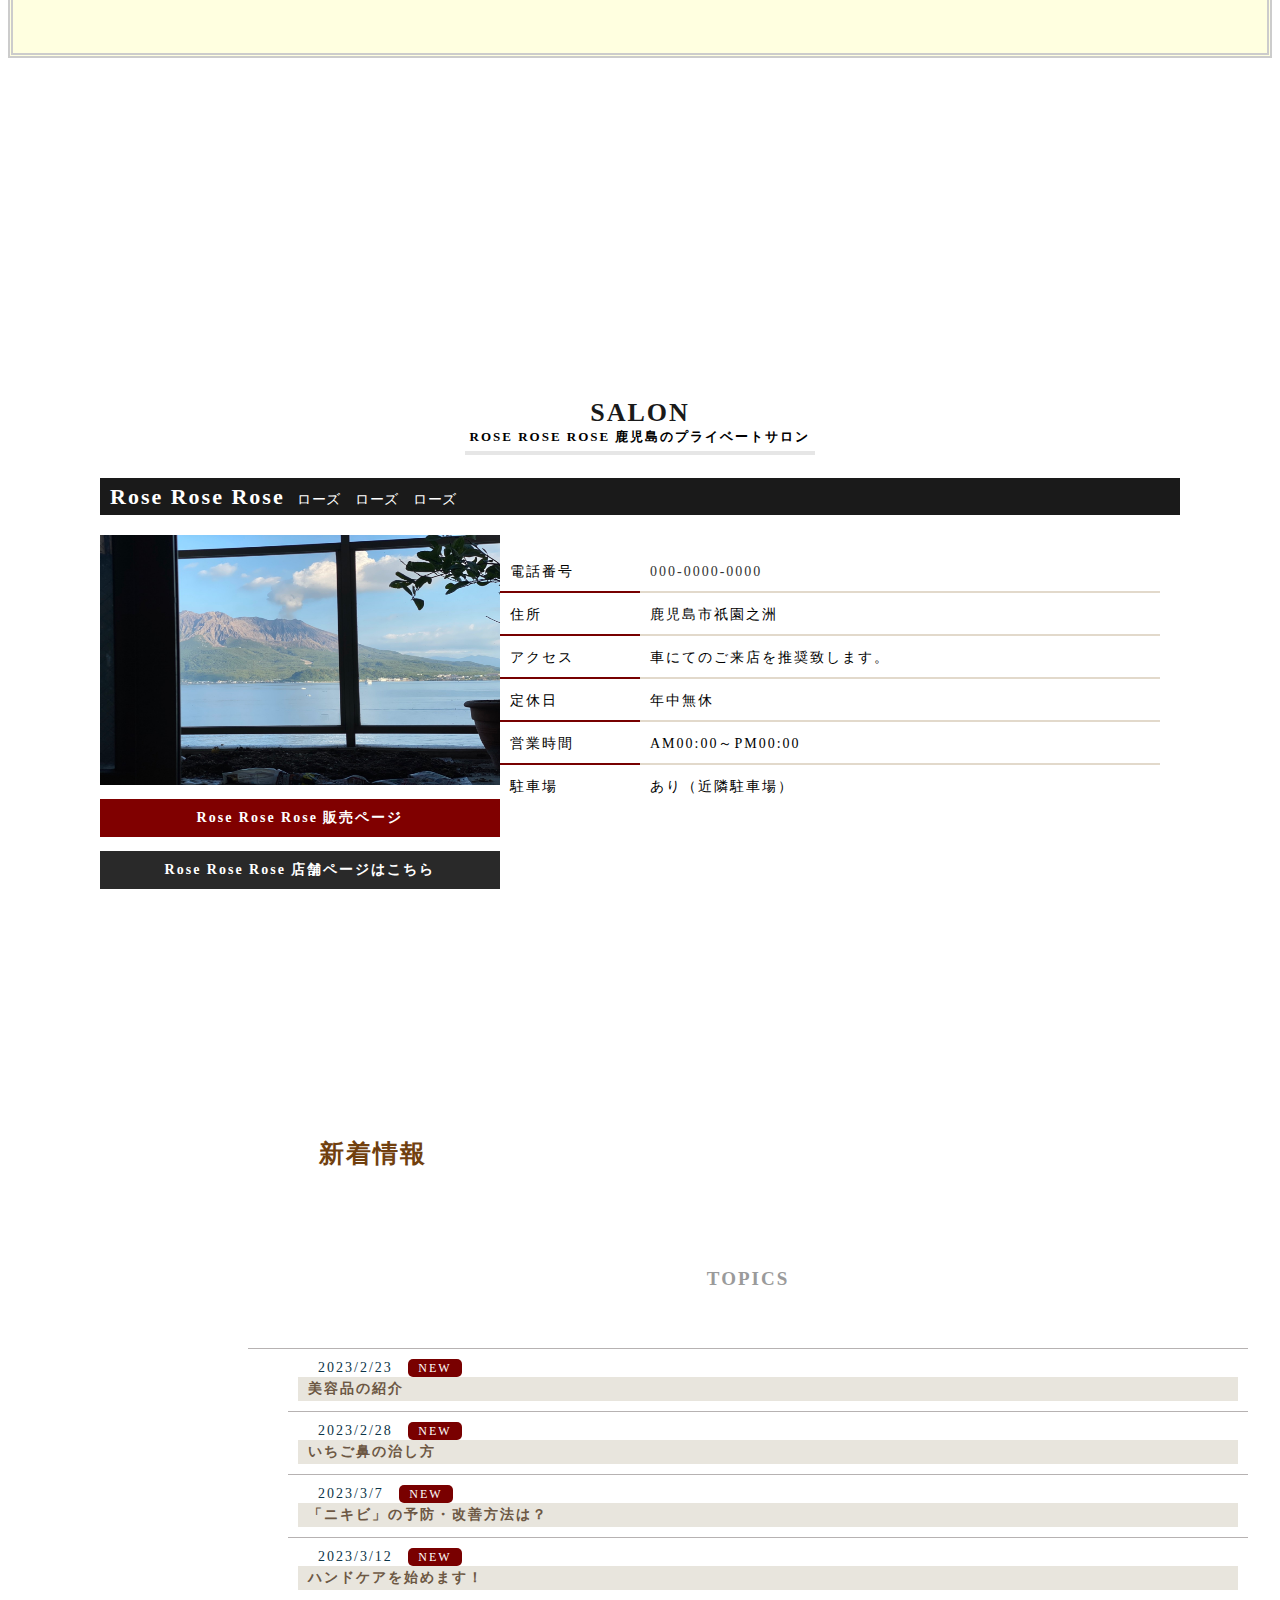
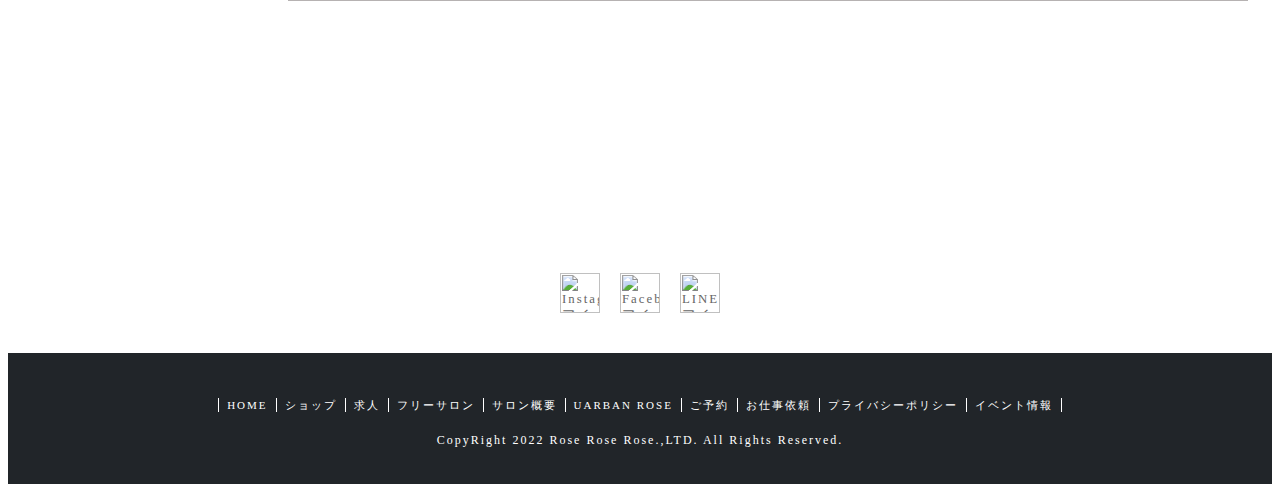
==== commit 761a8044: "コンサルテーション追加" ====
--- a/index.html
+++ b/index.html
@@ -115,7 +115,7 @@
 
     <hr>
 
-    <!-- <section class="jptl-content content-options cc-content-parent">
+    <section class="jptl-content content-options cc-content-parent">
       <div class="jptl-content__inner cc-content-parent">
         <div class="jptl-section-main cc-content-parent">
           <div id="content_area" data-container="content">
@@ -145,29 +145,12 @@
                     </strong>
                   </span>
                 </p>
-                <p class="MsoListBullet" style="text-align: justify; text-justify: inter-ideograph; mso-list: none; tab-stops: 48.0pt;">
-                  <span style="font-family: 'HGPMinchoE' ,serif;">
-                    <strong>
-                      <span style="font-size: 12px;">
-                        <i style="mso-bidi-font-style: normal;"></i>
-                      </span>
-                    </strong>
-                  </span>
-                </p>
-                <p class="MsoListBullet" style="text-align: justify; text-justify: inter-ideograph; mso-list: none; tab-stops: 48.0pt;">
-                  <span style="font-size: 12px;">
-                    <span style="line-height: 130%; font-family: HGPMinchoE, serif;"></span>
-                    <span lang="EN-US" style="font-family: 'HGPMinchoE',serif;" xml:lang="EN-US">
-                      Treatments,products,services and facilities provided at the salon are not intended for professinonal
-                    </span>      
-                  </span>
-                </p>
-              </div>
-            </div>
-          </div>
-        </div>
-      </div>
-    </section> -->
+              </div>
+            </div>
+          </div>
+        </div>
+      </div>
+    </section>
 
     <section class="contents__block full_menu">
       <ul class="photo">
--- a/css/style.css
+++ b/css/style.css
@@ -427,7 +427,87 @@
   padding: 15px;
 }
 
-
+/* コンサルテーション */
+.jptl-content {
+  background-color: #fff;
+}
+
+.jptl-main {
+  color: #3e3e3e;
+  font-size: 1.6rem;
+  line-height: 1.5;
+}
+
+.jptl-content::before {
+  display: table;
+  clear: both;
+  content: "";
+}
+
+.jptl-content::after {
+  display: table;
+  clear: both;
+  content: "";
+}
+
+.jptl-content__inner {
+  padding-top: 30px;
+  padding-bottom: 60px;
+}
+
+.jptl-content__inner {
+  width: 100%;
+  position: relative;
+  box-sizing: border-box;
+  padding: 10px;
+}
+
+.jptl-content__inner .jptl-section-main {
+  width: 100%;
+}
+
+#content_area>div>div {
+  clear: both;
+}
+
+div.n {
+  padding: 5px;
+}
+
+.j-header {
+  word-wrap: break-word;
+}
+
+.content-options h3 {
+  font-weight: normal;
+  font-style: normal;
+}
+
+.j-module h3 {
+  font-size: 24px;
+  line-height: 1.25;
+}
+
+.j-module h3 {
+  font-weight: 300;
+  margin: 0;
+}
+
+div.j-text {
+  word-wrap: break-word;
+}
+
+@media only screen and (max-width: 767px) {
+  .j-module h3 {
+    font-size: 22px !important;
+  }
+}
+
+@media only screen and (max-width: 1171px) {
+  .jptl-content__inner {
+    padding-top: 10px;
+  }
+}
 
 /* お知らせ */
 .news {
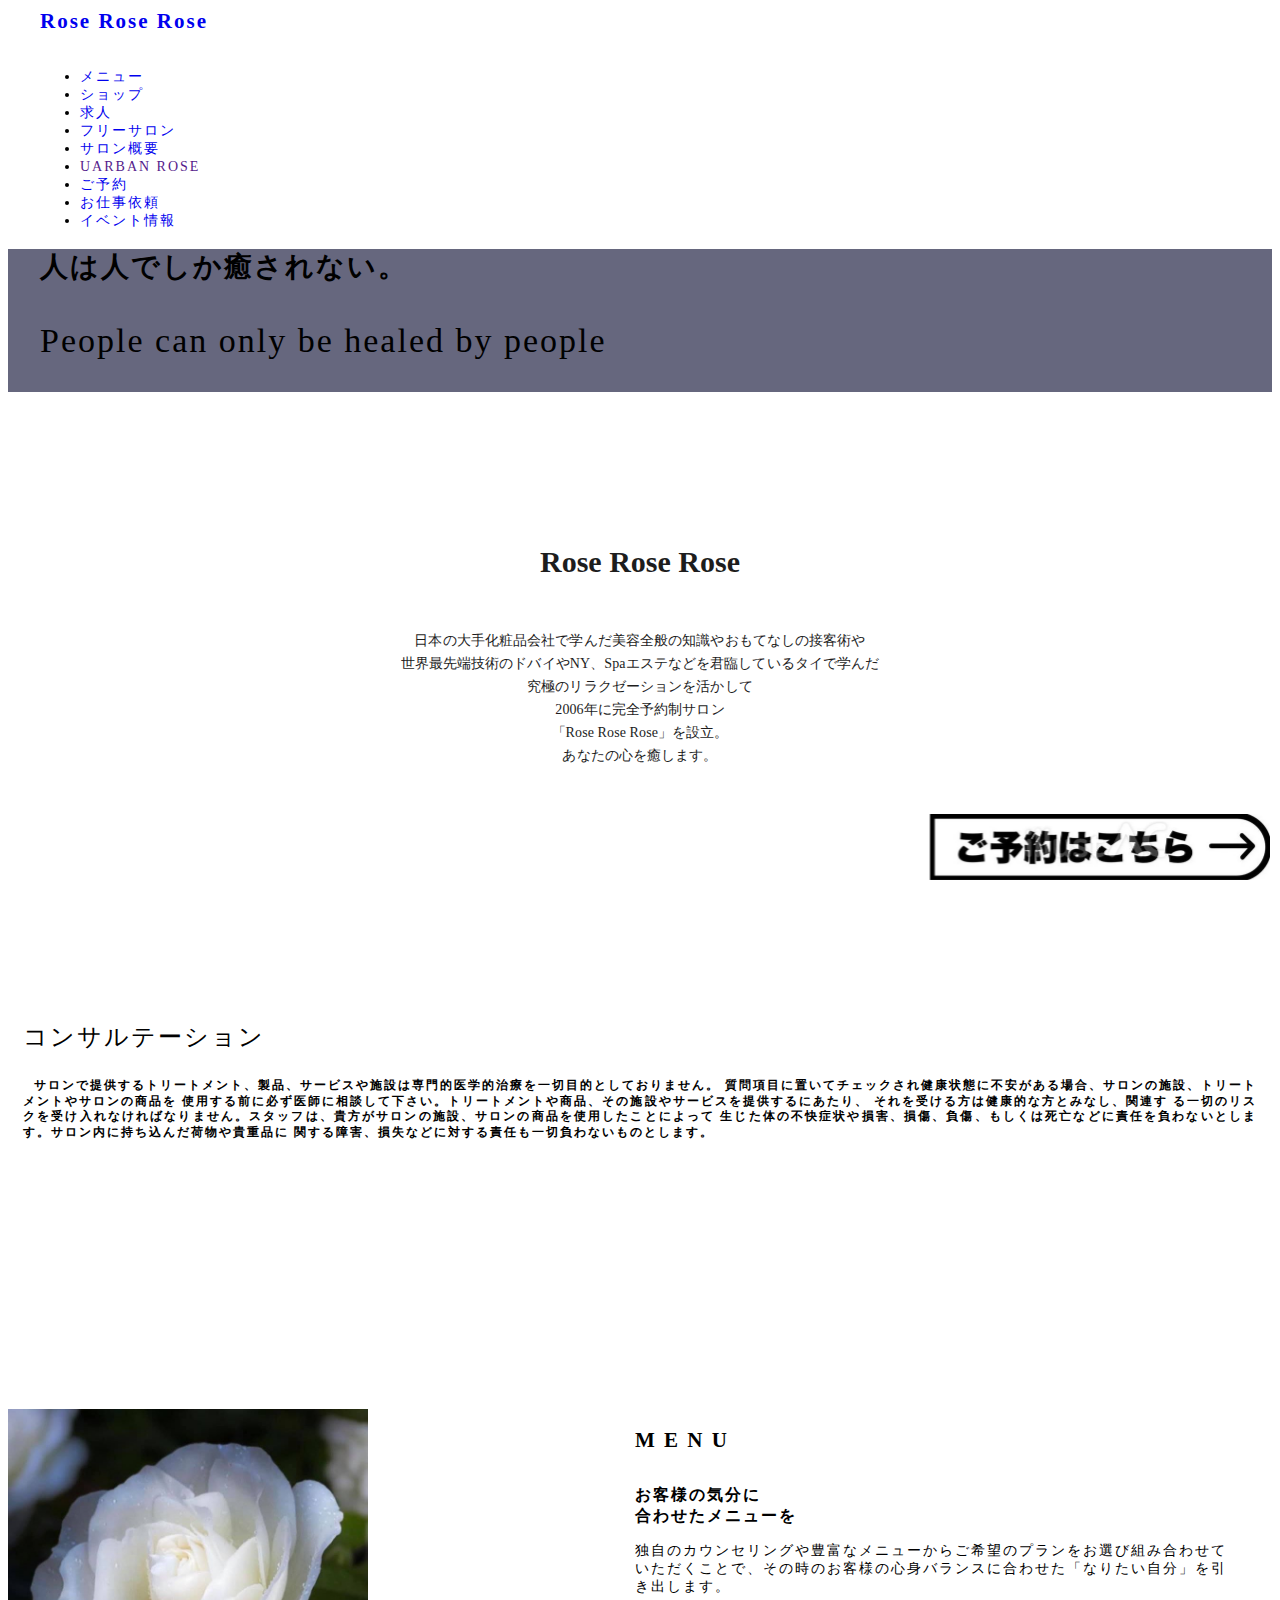
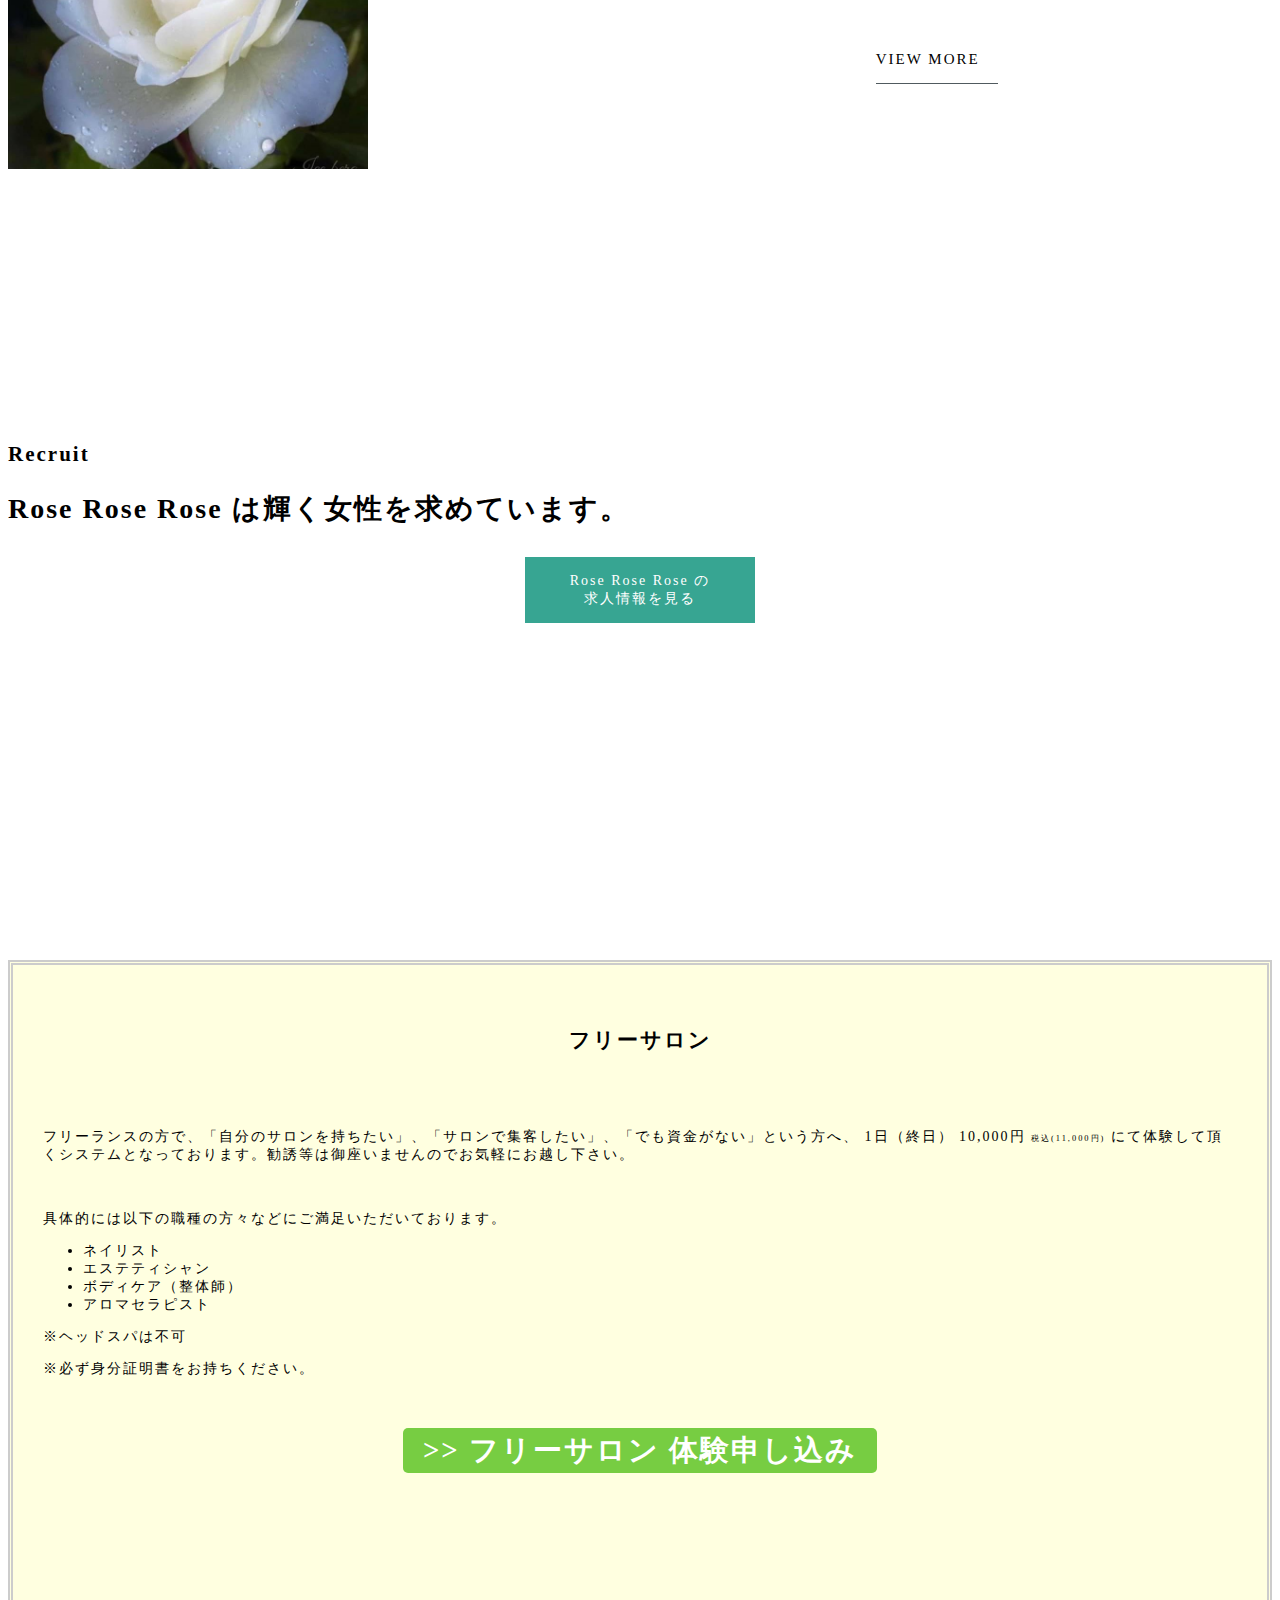
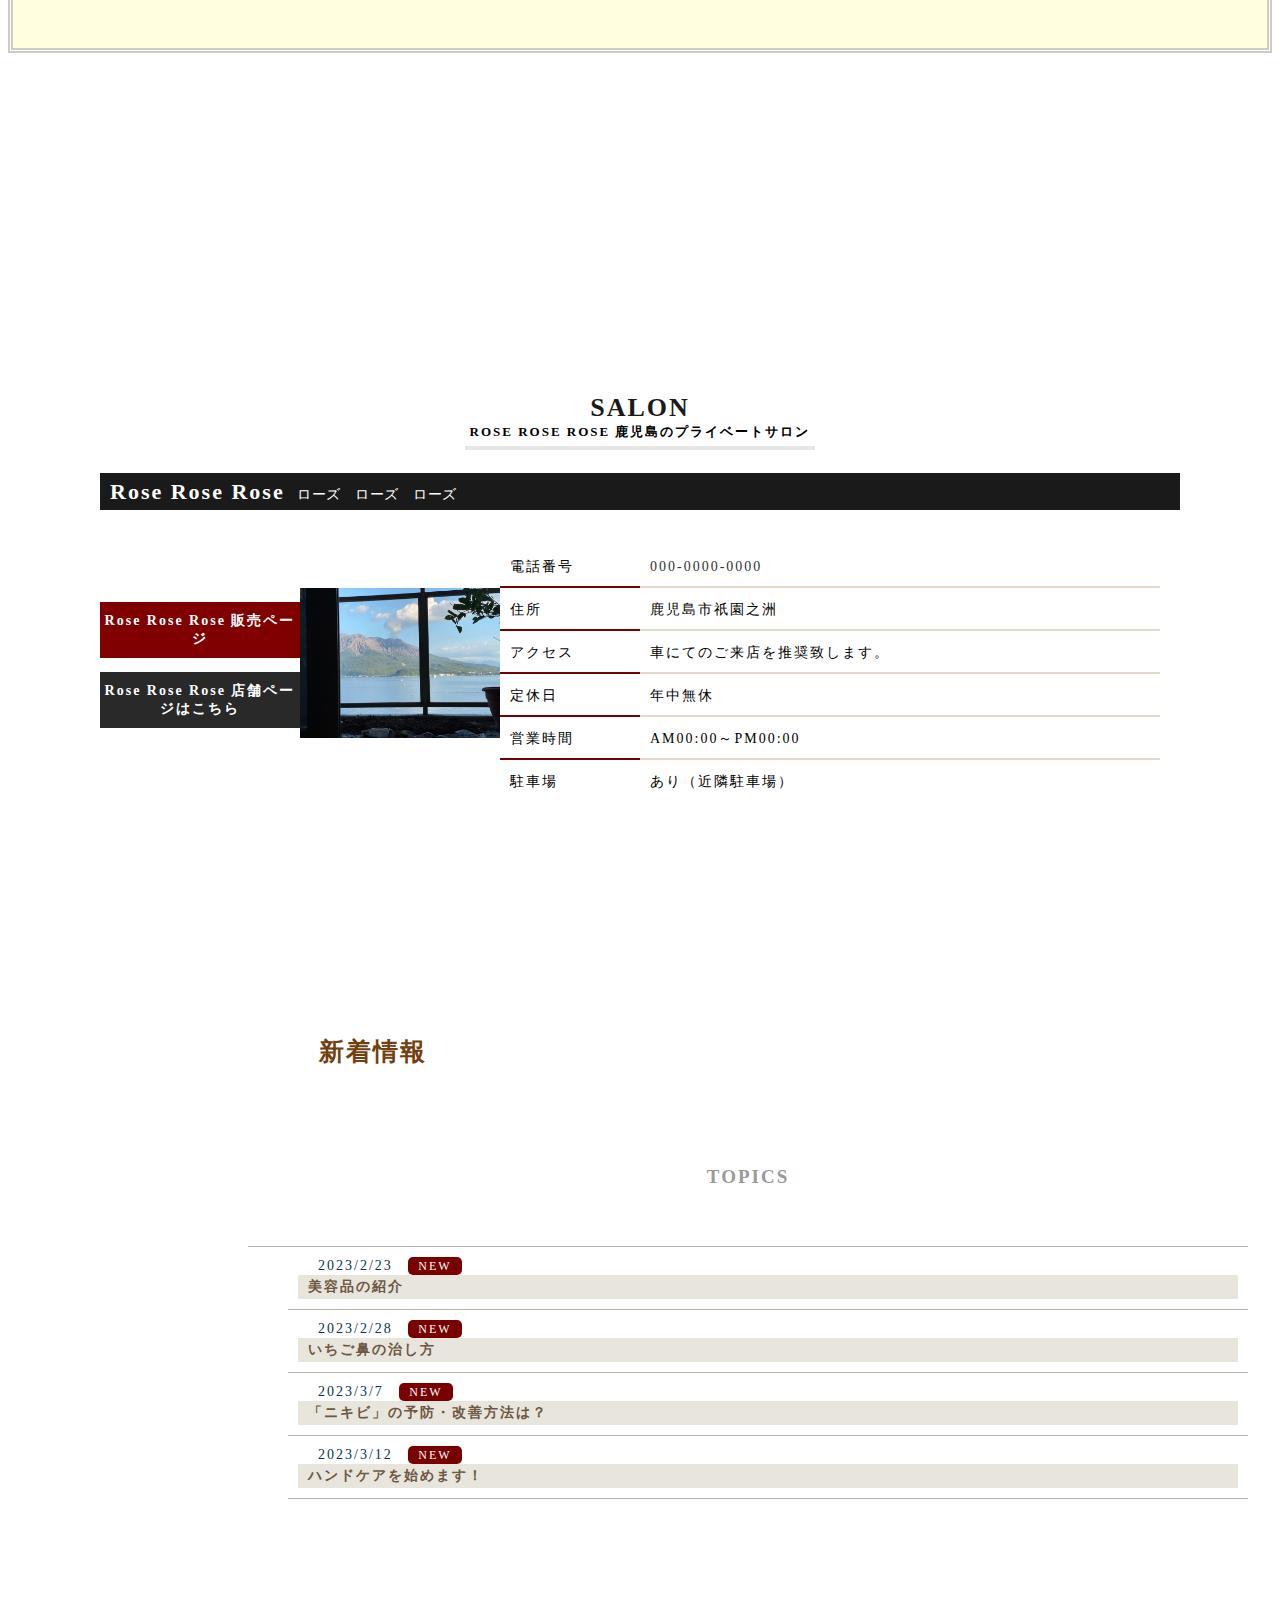
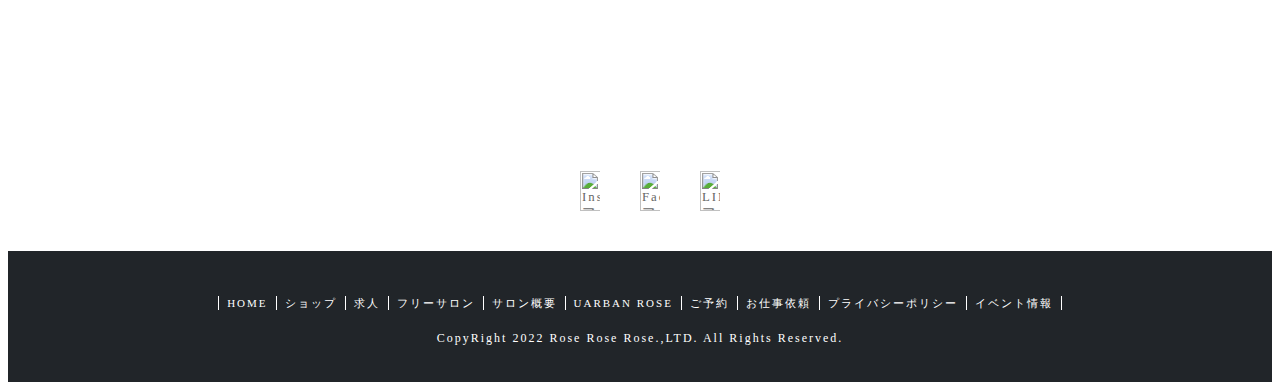
==== commit ca44f7f4: "予約ボタン追加" ====
--- a/index.html
+++ b/index.html
@@ -437,6 +437,11 @@
           </li>
         </ul>
         <p id="copy">CopyRight 2022 Rose Rose Rose.,LTD. All Rights Reserved.</p>
+        <div class="k_yoyaku">
+          <a href="php/reserve.php" target="_blank">
+            <img src="images/予約はこちらから.jpeg" alt="">
+          </a>
+        </div>
       </div>
     </footer>
   </body>
@@ -446,9 +451,32 @@
     overflow-x: hidden !important;
   }
 
+  .k_yoyaku {
+    position: fixed;
+    bottom: 20px;
+    right: 10px;
+  }
+
+  img {
+    float: right;
+    max-width: 50%;
+    height: auto;
+  }
+
   @media only screen and (max-width: 480px) {
     #personaltraining__trialsnew_upper {
       font-size: 10px !important;
     }
+    .k_yoyaku {
+      position: fixed;
+      bottom: 20px;
+      right: 10px;
+      width: 100px;
+    }
+
+    .k_yoyaku img {
+      max-width: 100%;
+      font-size: large;
+    }
   }
 </style>